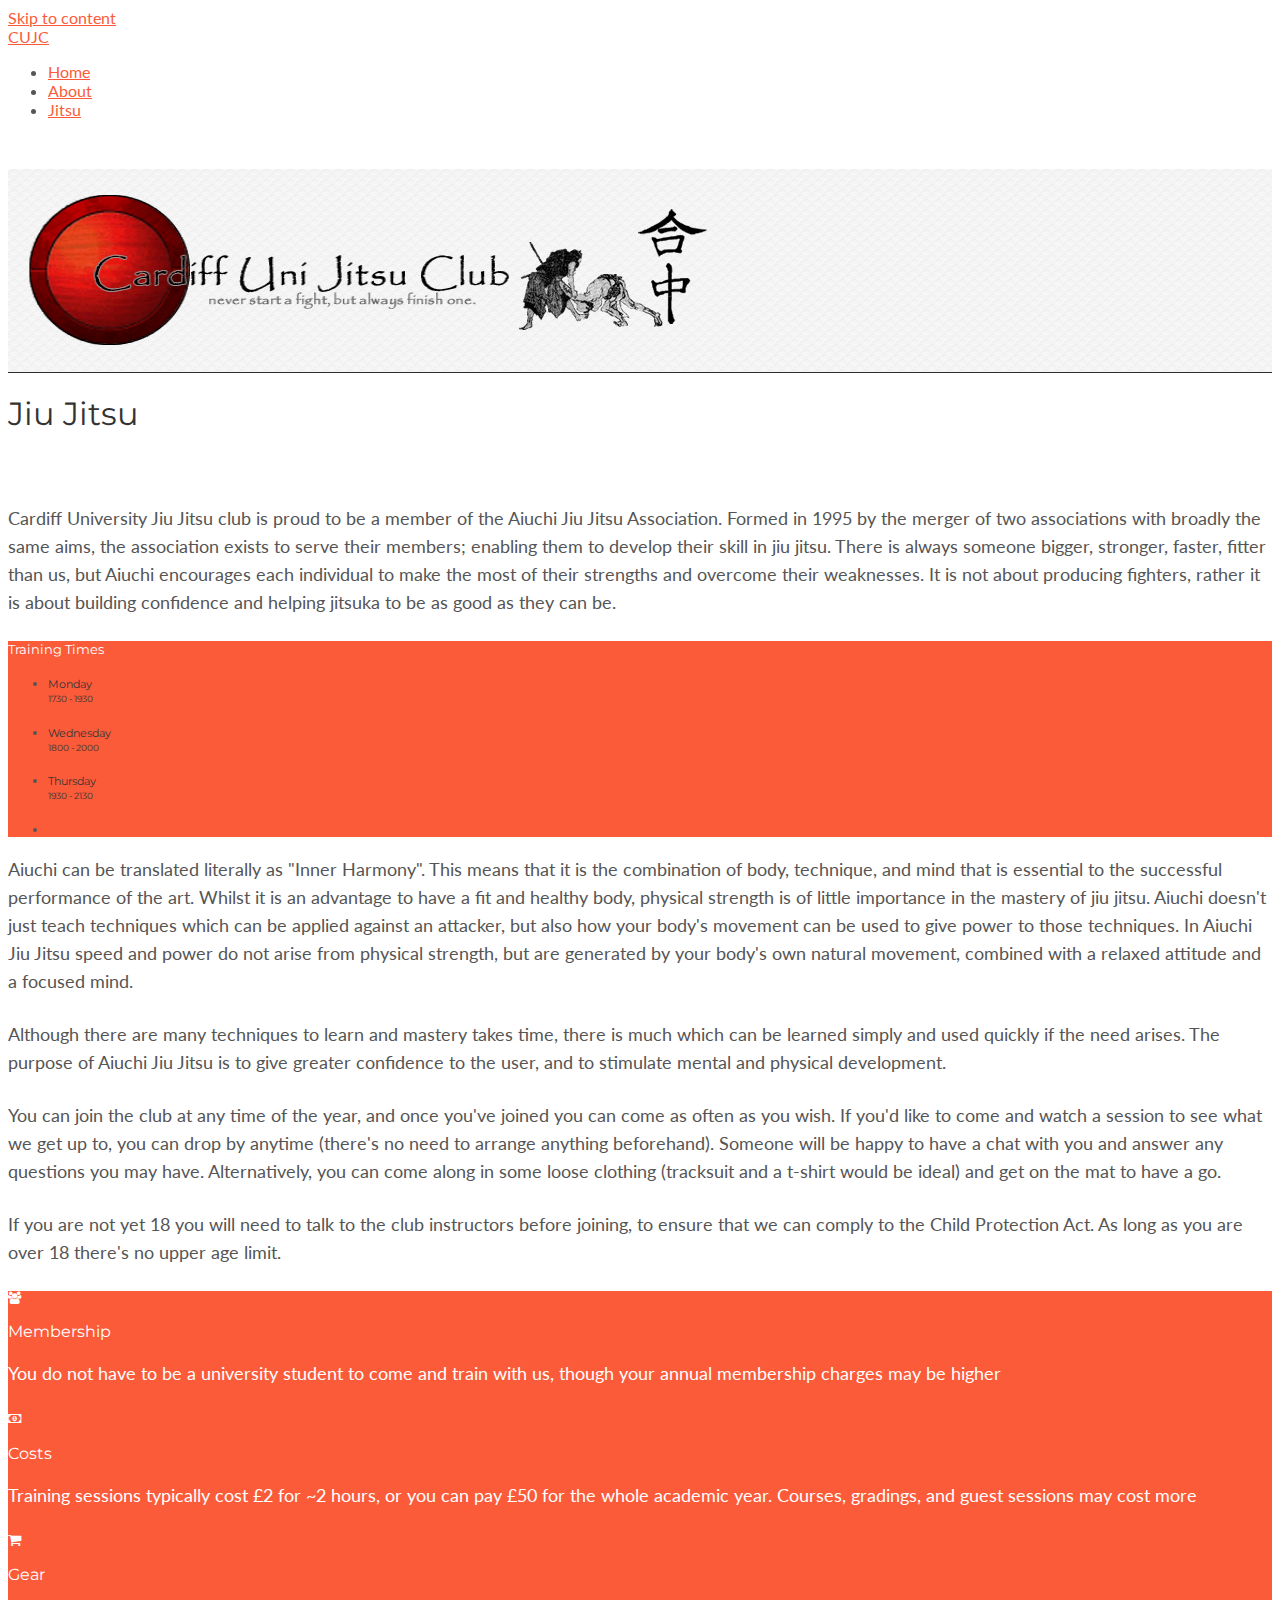
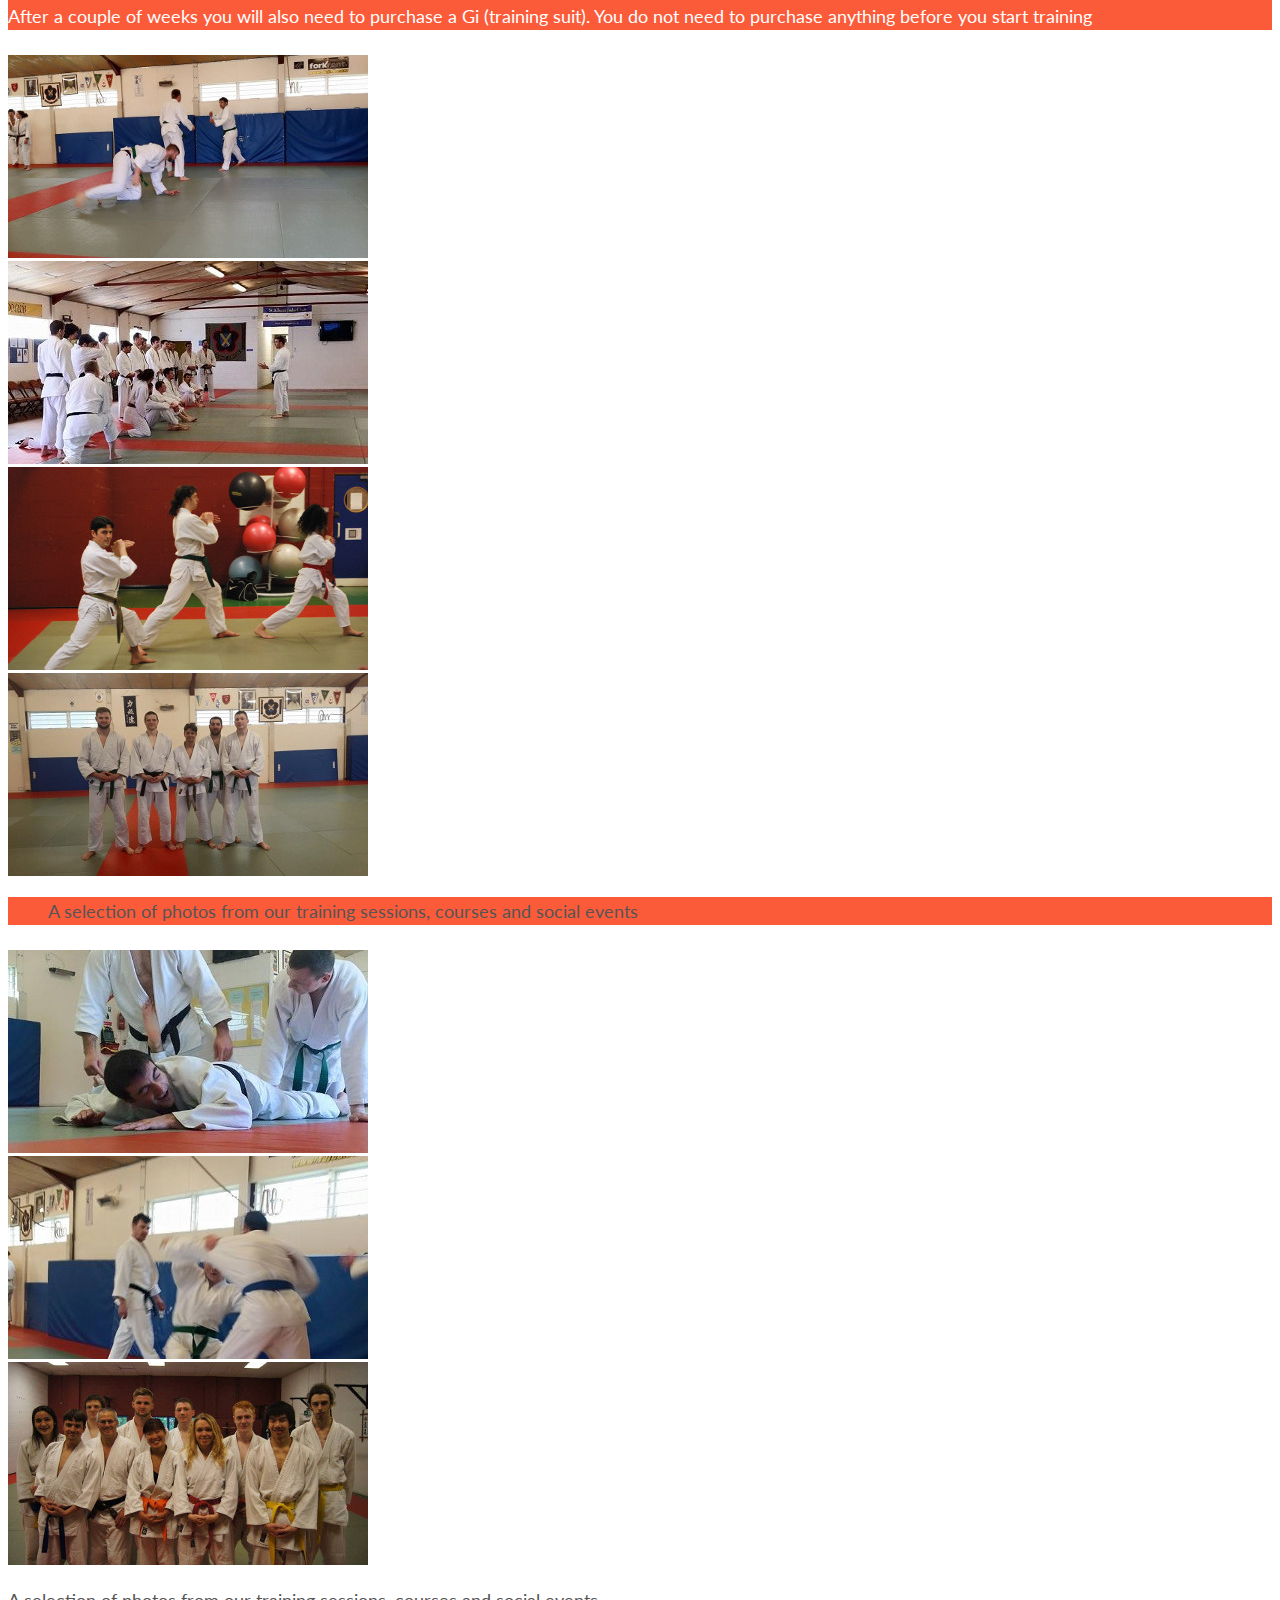
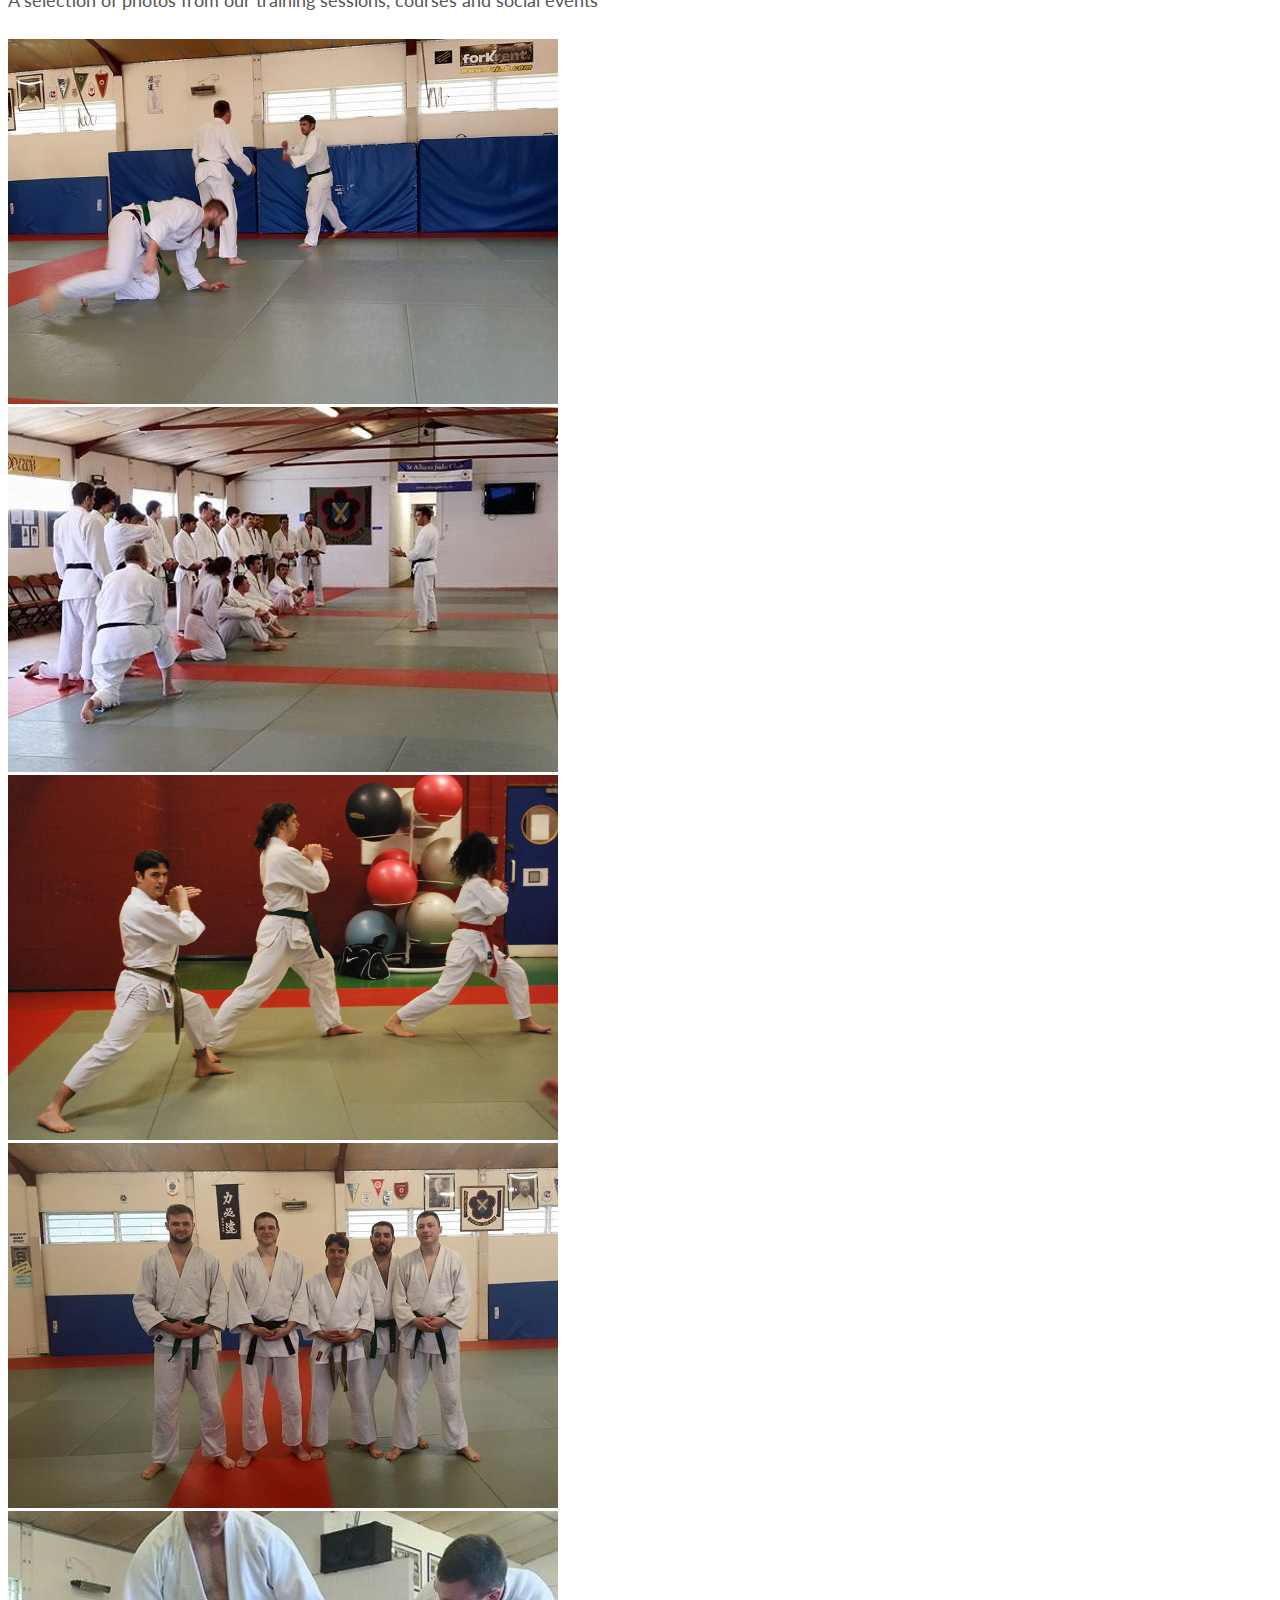
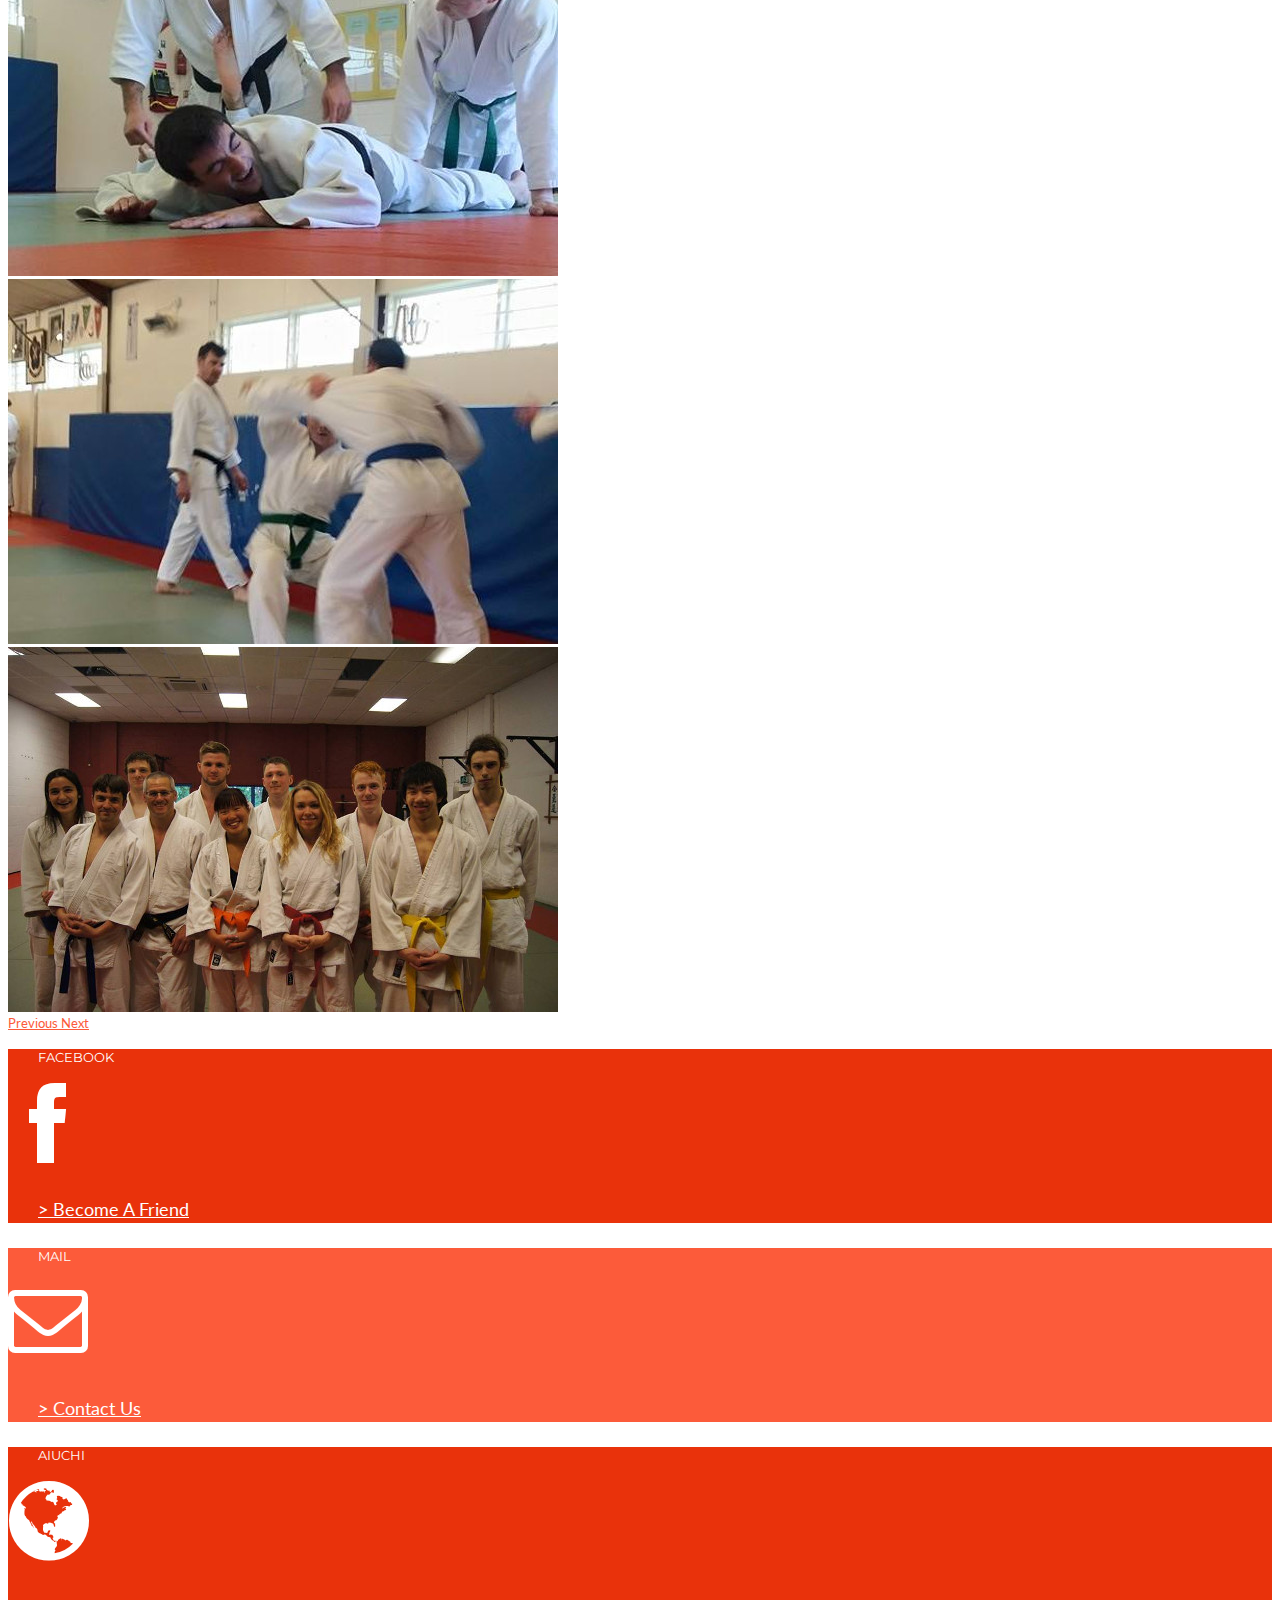
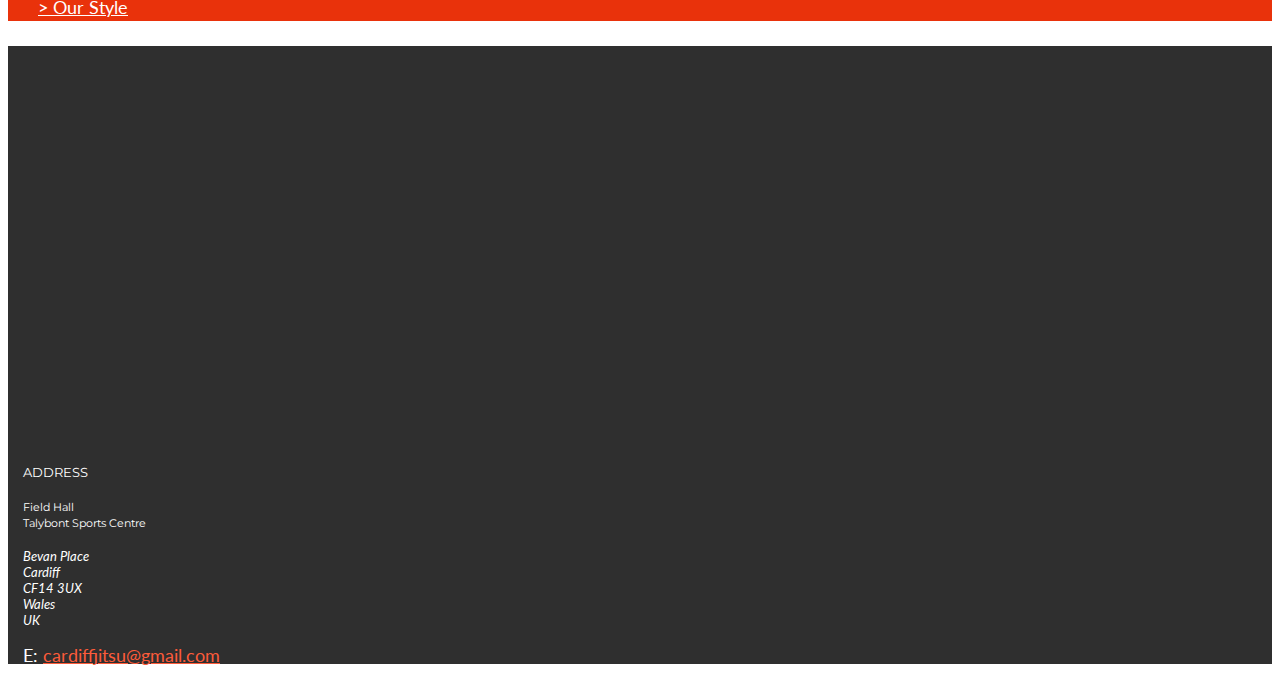
==== index.html @ 28cc8696 "Updated Training Tiles & Typo" ====
<!DOCTYPE html>
<html lang="en">
  <head>
    <meta charset="utf-8">
    <meta http-equiv="X-UA-Compatible" content="IE=edge">

    <!--MMMMMMMMMMMMMMMMMMMMMMMMMMMMMMMMMMMMMMMMMMMMMMMMMMMMMMMMMMMMMMMMMMMMMMMMMMMM
    MMMMMMMMMMMMMMMMMMMMMMMMMMMMMMMMMMMMMMMMMMMMMMMMMMMMMMMMMMMMMMMMMMMMMMMMMMMMMMMM
    MMMMM MMMMM7MMMMMMMMMMMM?MMMMM.MMMMM.MMMMM MMMMM:MMMMMMMMMMMMMMMMMM:MMMMM.MMMMMM
    MMMM  .MMM+. MMMN. DMMM..=MMM.  MMM   MMM  .MMM, ,MMMZ. NMMM .$MMM  ,MMM. .MMMMM
    MMMMO                                                                    .=MMMMM
    MMMMM,                                                                   .MMMMMM
    MMMMMM                                                                   MMMMMMM
    MMMMMD                                                                   ~MMMMMM
    MMMMM      MM .MM  MM MMMMMM NMM     MMMMM  8MMMMM +MMM. MMMM MMMMMM~    .MMMMMM
    MMMM       MM..MM $MM MMMMMM NMM    MMMMMMM MMMMMM +MMMO.MMMM MMMMMM~      MMMMM
    MMMMM.     MM,MMM.MMM MM.    NMM    MM? $MM MM  MM +MMMM:MMMM MM.         MMMMMM
    MMMMMM     MMMMMM$MM, MMMMM. NMM    MM      MM  MM +MMMMMM$MM MMMMM.     DMMMMMM
    MMMMMM     ~MMMMMMMM  MMMMM. NMM    MM      MM  MM +MMMMMMZMM MMMMM.     8MMMMMM
    MMMMM       MMMMMMMM  MM.    NMM    MM= OMM MM  MM +MM.MM+$MM MM.        .MMMMMM
    MMMM.       MMM MMMM  MMMMMM NMMMMM.MMMMMMM MMMMMM +MM MM $MM MMMMMM:     .MMMMM
    MMMMM       MMM ,MM7  MMMMMM NMMMMMO MMMMM  8MMMMM +MM MM $MM MMMMMM~     MMMMMM
    MMMMM8                                                                   ~MMMMMM
    MMMMMM                        ~ ENJOY YOUR STAY ~                        MMMMMMM
    MMMMM,                                                                   .MMMMMM
    MMMM8.                                                                   .=MMMMM
    MMMM. .MMM+..MMMN. DMMM. =MMM . MMM...MMM  .MMM, .MMMZ. NMMM. $MMM...MMM ..MMMMM
    MMMMM.MMMMM7MMMMMMMMMMMM=MMMMM.MMMMM MMMMM.MMMMM:MMMMMMMMMMMMNMMMMM,MMMMM MMMMMM
    MMMMMMMMMMMMMMMMMMMMMMMMMMMMMMMMMMMMMMMMMMMMMMMMMMMMMMMMMMMMMMMMMMMMMMMMMMMMMMMM
    MMMMMMMMMMMMMMMMMMMMMMMMMMMMMMMMMMMMMMMMMMMMMMMMMMMMMMMMMMMMMMMMMMMMMMMMMMMMMMMM
    MMMMMMMMMMMMMMMMMMMMMMMMMMMMMMMMMMMMMMMMMMMMMMMMMMMMMMMMMMMMMM=-WelcomeMat.co-->

    <title>Cardiff Uni Jitsu Club</title>
    <meta name="description" content="Home of the Cardiff University Jitsu Club - a member of the Aiuchi Jiu Jitsu Association">
    <meta name="author" content="Jamie Hall">
    <link type="text/plain" rel="author" href="humans.txt">

    <!-- Enable responsive viewport -->
    <meta name="viewport" content="width=device-width, initial-scale=1.0">

    <!-- Bootstrap styles -->
    <link href="https://maxcdn.bootstrapcdn.com/bootstrap/4.0.0-alpha/css/bootstrap.min.css" rel="stylesheet" integrity="sha256-GHW2S7IZAQe8+YkyL99LyDj1zdWXSPOG+JZafCtKiSc= sha512-vxM32w6T7zJ83xOQ6FT4CEFnlasqmkcB0+ojgbI0N6ZtSxYvHmT7sX2icN07TqEqr5wdKwoLkmB8sAsGAjCJHg==" crossorigin="anonymous">

    <!-- Custom styles -->
    <link href="assets/css/style.min.css" rel="stylesheet" type="text/css" media="all">
    <link href="assets/featherlight-1.3.4/release/featherlight.min.css" rel="stylesheet" type="text/css" media="all">

    <link href='https://fonts.googleapis.com/css?family=Montserrat|Lato:400,300' rel='stylesheet' type='text/css'>

    <!-- HTML5 Shim and Respond.js IE8 support of HTML5 elements and media queries -->
    <!--[if lt IE 9]>
      <script src="https://oss.maxcdn.com/libs/html5shiv/3.7.0/html5shiv.js"></script>
      <script src="https://oss.maxcdn.com/libs/respond.js/1.3.0/respond.min.js"></script>
    <![endif]-->

    <!-- Fav and touch icons -->
    <link rel="apple-touch-icon" sizes="57x57" href="./apple-icon-57x57.png">
    <link rel="apple-touch-icon" sizes="60x60" href="./apple-icon-60x60.png">
    <link rel="apple-touch-icon" sizes="72x72" href="./apple-icon-72x72.png">
    <link rel="apple-touch-icon" sizes="76x76" href="./apple-icon-76x76.png">
    <link rel="apple-touch-icon" sizes="114x114" href="./apple-icon-114x114.png">
    <link rel="apple-touch-icon" sizes="120x120" href="./apple-icon-120x120.png">
    <link rel="apple-touch-icon" sizes="144x144" href="./apple-icon-144x144.png">
    <link rel="apple-touch-icon" sizes="152x152" href="./apple-icon-152x152.png">
    <link rel="apple-touch-icon" sizes="180x180" href="./apple-icon-180x180.png">
    <link rel="icon" type="image/png" sizes="192x192"  href="./android-icon-192x192.png">
    <link rel="icon" type="image/png" sizes="32x32" href="./favicon-32x32.png">
    <link rel="icon" type="image/png" sizes="96x96" href="./favicon-96x96.png">
    <link rel="icon" type="image/png" sizes="16x16" href="./favicon-16x16.png">
    <link rel="manifest" href="/manifest.json">
    <meta name="msapplication-TileColor" content="#ffffff">
    <meta name="msapplication-TileImage" content="./ms-icon-144x144.png">
    <meta name="theme-color" content="#ffffff">
    <!--[if IE]><link rel="shortcut icon" href="./favicon.ico"><![endif]-->

    <!-- Google Analytics -->
    <script>
      (function(i,s,o,g,r,a,m){i['GoogleAnalyticsObject']=r;i[r]=i[r]||function(){
      (i[r].q=i[r].q||[]).push(arguments)},i[r].l=1*new Date();a=s.createElement(o),
      m=s.getElementsByTagName(o)[0];a.async=1;a.src=g;m.parentNode.insertBefore(a,m)
      })(window,document,'script','//www.google-analytics.com/analytics.js','ga');

      ga('create', 'UA-37937728-1', 'auto');
      ga('send', 'pageview');
    </script>
  </head>

  <body>
    <a href="#content" class="sr-only">Skip to content</a>
    <nav class="navbar navbar-fixed-top navbar-dark bg-inverse" role="navigation">
      <div class="container">
        <a class="navbar-brand" href="./">CUJC</a>
        <ul class="nav navbar-nav">
          <li class="nav-item active">
            <a class="nav-link" href="#content">Home</a>
          </li>
          <li class="nav-item">
            <a class="nav-link" href="./about.html">About</a>
          </li>
          <li class="nav-item">
            <a class="nav-link" href="./jitsu.html">Jitsu</a>
          </li>
        </ul>
      </div><!-- ./container -->
    </nav>

    <header>
      <div class="container">
        <div class="row">
          <div class="col-sm-12">
            <a href="./"><img src="./assets/img/logo.png" width="490" height="160" alt="Cardiff Uni Jitsu Club"></a>
            <img src="./assets/img/logo_r1.png" width="190" height="160" class="pull-right hidden-md-down">
          </div>
        </div><!-- ./row -->
      </div><!-- ./container -->
    </header>

    <main id="content">
      <section id="welcome">
        <div class="container">
          <div class="row p-t-md">
            <div class="col-md-8">
              <h1>Jiu Jitsu</h1>
              <h2><small class="text-muted">the 'Compliant Art'</h2>
              <p class="lead">Cardiff University Jiu Jitsu club is proud to be a member of the Aiuchi Jiu Jitsu Association. Formed in 1995 by the merger of two associations with broadly the same aims, the association exists to serve their members; enabling them to develop their skill in jiu jitsu. There is always someone bigger, stronger, faster, fitter than us, but Aiuchi encourages each individual to make the most of their strengths and overcome their weaknesses. It is not about producing fighters, rather it is about building confidence and helping jitsuka to be as good as they can be.</p>
            </div><!-- ./col-md-8 -->
            <div class="col-md-4">
              <div class="card card-danger text-center">
                <div class="card-block">
                  <h4 class="card-title"><span class="hidden-md-down">Training </span>Times</h4>
                </div>
                <ul class="list-group list-group-flush">
                  <li class="list-group-item"><h5>Monday<br><small class="text-muted">1730 - 1930</small></h5></li>
                  <li class="list-group-item"><h5>Wednesday<br><small class="text-muted">1800 - 2000</small></h5></li>
                  <li class="list-group-item"><h5>Thursday<br><small class="text-muted">1930 - 2130</small></h5></li>
                  <li class="list-group-item"><a href="#mapwrap" class="btn btn-danger"><i class="icon icon-map-marker"></i> Where?</a></li>
                </ul>
              </div>
            </div><!-- ./col-md-4 -->
          </div><!-- ./row -->
          <div class="row">
            <div class="col-lg-12">
              <p>Aiuchi can be translated literally as "Inner Harmony". This means that it is the combination of body, technique, and mind that is essential to the successful performance of the art. Whilst it is an advantage to have a fit and healthy body, physical strength is of little importance in the mastery of jiu jitsu. Aiuchi doesn't just teach techniques which can be applied against an attacker, but also how your body's movement can be used to give power to those techniques. In Aiuchi Jiu Jitsu speed and power do not arise from physical strength, but are generated by your body's own natural movement, combined with a relaxed attitude and a focused mind.</p>

              <p>Although there are many techniques to learn and mastery takes time, there is much which can be learned simply and used quickly if the need arises. The purpose of Aiuchi Jiu Jitsu is to give greater confidence to the user, and to stimulate mental and physical development.</p>

              <p>You can join the club at any time of the year, and once you've joined you can come as often as you wish. If you'd like to come and watch a session to see what we get up to, you can drop by anytime (there's no need to arrange anything beforehand). Someone will be happy to have a chat with you and answer any questions you may have. Alternatively, you can come along in some loose clothing (tracksuit and a t-shirt would be ideal) and get on the mat to have a go.</p>
              <p>If you are not yet 18 you will need to talk to the club instructors before joining, to ensure that we can comply to the Child Protection Act. As long as you are over 18 there's no upper age limit.</p>
            </div><!-- ./col-lg-12 -->
          </div><!-- ./row -->
        </div><!-- /.container -->
      </section>

      <section id="about" class="highlight">
        <div class="container">
          <div class="row p-y-lg">
            <div class="col-lg-1 text-center display-2">
              <i class="icon icon-people"></i>
            </div>
            <div class="col-lg-3">
              <h3>Membership</h3>
              <p>You do not have to be a university student to come and train with us, though your annual membership charges may be higher</p>
            </div>
            <div class="col-lg-1 text-center display-2">
              <i class="icon icon-money"></i>
            </div>
            <div class="col-lg-3">
              <h3>Costs</h3>
              <p>Training sessions typically cost £2 for ~2 hours, or you can pay £50 for the whole academic year. Courses, gradings, and guest sessions may cost more</p>
            </div>
            <div class="col-lg-1 text-center display-2">
              <i class="icon icon-cart"></i>
            </div>
            <div class="col-lg-3">
              <h3>Gear</h3>
              <p>After a couple of weeks you will also need to purchase a Gi (training suit). You do not need to purchase anything before you start training</p>
            </div>
          </div><!-- ./row -->
        </div><!-- ./container -->
      </section>

      <section id="photos">
        <div class="container">
          <div class="row p-t-md hidden-sm-down">
            <div class="col-lg-12">
              <div class="card-columns">
                <div class="card">
                  <a href="./assets/img/11165131.jpg" data-featherlight="image"><img class="img-responsive" src="./assets/img/11165131_tn.jpg" alt="course 1"></a>
                </div>
                <div class="card">
                  <a href="./assets/img/11138119.jpg" data-featherlight="image"><img class="img-responsive" src="./assets/img/11138119_tn.jpg" alt="course 2"></a>
                </div>
                <div class="card">
                  <a href="./assets/img/11054468.jpg" data-featherlight="image"><img class="img-responsive" src="./assets/img/11054468_tn.jpg" alt="course 3"></a>
                </div>
                <div class="card">
                  <a href="./assets/img/11141252.jpg" data-featherlight="image"><img class="img-responsive" src="./assets/img/11141252_tn.jpg" alt="course 4"></a>
                </div>
                <div class="card card-block card-inverse card-danger text-center">
                  <blockquote class="card-blockquote">
                    <p>A selection of photos from our training sessions, courses and social events</p>
                  </blockquote>
                </div>
                <div class="card">
                  <a href="./assets/img/11159970.jpg" data-featherlight="image"><img class="img-responsive" src="./assets/img/11159970_tn.jpg" alt="course 5"></a>
                </div>
                <div class="card">
                  <a href="./assets/img/11164727.jpg" data-featherlight="image"><img class="img-responsive" src="./assets/img/11164727_tn.jpg" alt="course 6"></a>
                </div>
                  <div class="card">
                    <a href="./assets/img/10300970.jpg" data-featherlight="image"><img class="img-responsive" src="./assets/img/10300970_tn.jpg" alt="course 7"></a>
                  </div>
              </div><!-- ./card-columns -->
            </div><!-- ./row -->
          </div><!-- ./container -->
          <div class="row p-y-md hidden-md-up">
            <div class="col-lg-12">
              <p class="lead text-center">A selection of photos from our training sessions, courses and social events</p>
              <div id="gallery-carousel" class="carousel slide" data-ride="carousel">
                <div class="carousel-inner" role="listbox">
                  <div class="carousel-item active">
                    <a href="./assets/img/11165131.jpg" data-featherlight="image"><img class="img-responsive" src="./assets/img/11165131_md.jpg" alt="course 1"></a>
                  </div>
                  <div class="carousel-item">
                    <a href="./assets/img/11138119.jpg" data-featherlight="image"><img class="img-responsive" src="./assets/img/11138119_md.jpg" alt="course 2"></a>
                  </div>
                  <div class="carousel-item">
                    <a href="./assets/img/11054468.jpg" data-featherlight="image"><img class="img-responsive" src="./assets/img/11054468_md.jpg" alt="course 3"></a>
                  </div>
                  <div class="carousel-item">
                    <a href="./assets/img/11141252.jpg" data-featherlight="image"><img class="img-responsive" src="./assets/img/11141252_md.jpg" alt="course 4"></a>
                  </div>
                  <div class="carousel-item">
                    <a href="./assets/img/11159970.jpg" data-featherlight="image"><img class="img-responsive" src="./assets/img/11159970_md.jpg" alt="course 5"></a>
                  </div>
                  <div class="carousel-item">
                    <a href="./assets/img/11164727.jpg" data-featherlight="image"><img class="img-responsive" src="./assets/img/11164727_md.jpg" alt="course 6"></a>
                  </div>
                  <div class="carousel-item">
                    <a href="./assets/img/10300970.jpg" data-featherlight="image"><img class="img-responsive" src="./assets/img/10300970_md.jpg" alt="course 7"></a>
                  </div>
                </div>
                <a class="left carousel-control" href="#gallery-carousel" role="button" data-slide="prev">
                  <span class="icon-prev" aria-hidden="true"></span>
                  <span class="sr-only">Previous</span>
                </a>
                <a class="right carousel-control" href="#gallery-carousel" role="button" data-slide="next">
                  <span class="icon-next" aria-hidden="true"></span>
                  <span class="sr-only">Next</span>
                </a>
              </div><!-- ./carousel -->
            </div><!-- ./col-lg-12 -->
          </div><!-- ./row -->
        </div><!-- ./container -->
      </section>

      <section id="social">
        <div class="container-fluid">
    			<div class="row">
    				<div class="col-xs-4 dg p-t-md">
    					<h4 class="ml hidden-xs-down">FACEBOOK</h4>
    					<p class="text-center"><a href="https://www.facebook.com/groups/2218655831/"><i class="icon icon-facebook"></i></a></p>
    					<p class="ml hidden-sm-down"><a href="https://www.facebook.com/groups/2218655831/">> Become A Friend</a></p>
    				</div><!-- ./col-xs-4 -->
    				<div class="col-xs-4 lg p-t-md">
    					<h4 class="ml hidden-xs-down">MAIL</h4>
    					<p class="text-center"><a href="mailto:cardiffjitsu@gmail.com"><i class="icon icon-envelope"></i></a></p>
    					<p class="ml hidden-sm-down"><a href="mailto:cardiffjitsu@gmail.com">> Contact Us</a></p>
    				</div><!-- ./col-xs-4 -->
    				<div class="col-xs-4 dg p-t-md">
    					<h4 class="ml hidden-xs-down">AIUCHI</h4>
    					<p class="text-center"><a href="http://aiuchi.net"><i class="icon icon-globe"></i></a></p>
    					<p class="ml hidden-sm-down"><a href="http://aiuchi.net">> Our Style</a></p>
    				</div><!-- ./col-xs-4 -->
    			</div><!-- ./row -->
    		</div><!-- ./container -->
    	</section>

    	<section id="contact">
    		<div class="container-fluid">
    			<div class="row">
    				<div class="col-lg-8 m-a-0 p-a-0">
    		        <div id="mapwrap">
    		            <iframe height="400" width="100%" frameborder="0" scrolling="no" marginheight="0" marginwidth="0" src="https://www.google.com/maps/embed?pb=!1m18!1m12!1m3!1d2483.833428688154!2d-3.197198501327514!3d51.49792414645853!2m3!1f0!2f0!3f0!3m2!1i1024!2i768!4f13.1!3m3!1m2!1s0x486e1b6247881f2b%3A0x400a53ec580c936d!2sCardiff+University+Sports+Training+Village!5e0!3m2!1sen!2suk!4v1441899701197"></iframe>
    		        </div>
    				</div><!--./col-lg-8-->
    				<div class="col-lg-4">
    					<h4>ADDRESS<h4>
              <h4><small class="text-muted">Field Hall<br>Talybont Sports Centre</small></h4>
              <address>
                  Bevan Place<br>
                  Cardiff<br>
                  CF14 3UX<br>
                  Wales<br>
                  UK<br>
    					</address>
    					<p>E: <a href="mailto:cardiffjitsu@gmail.com">cardiffjitsu@gmail.com</a></p>
    				</div><!--./col-lg-4-->
    			</div><!-- ./row -->
    		</div><!-- ./container -->
    	</section>
    </main>
    <script src="https://ajax.googleapis.com/ajax/libs/jquery/2.1.4/jquery.min.js"></script>
    <script>window.jQuery || document.write('<script src="assets/js/jquery-2.1.4.min.js"><\/script>')</script>
    <script src="assets/featherlight-1.3.4/release/featherlight.min.js" type="text/javascript" charset="utf-8"></script>
    <script src="https://maxcdn.bootstrapcdn.com/bootstrap/4.0.0-alpha/js/bootstrap.min.js" integrity="sha256-+h0g0j7qusP72OZaLPCSZ5wjZLnoUUicoxbvrl14WxM= sha512-0z9zJIjxQaDVzlysxlaqkZ8L9jh8jZ2d54F3Dn36Y0a8C6eI/RFOME/tLCFJ42hfOxdclfa29lPSNCmX5ekxnw==" crossorigin="anonymous"></script>
  </body>
</html>
---- assets/css/style.min.css ----
body{background-color:#fff;font-family:Lato;font-weight:400;color:#555;-webkit-font-smoothing:antialiased;-webkit-overflow-scrolling:touch}header{margin-top:50px;margin-bottom:20px;padding:20px 15px;color:#313131;background-color:#f5f5f5;background-image:url(../img/ecailles.png);border-bottom:1px solid #2f2f2f}@media (max-width: 33.9em){header{margin-top:-150px;visibility:hidden}}h1,h2,h3,h4,h5,h6{font-family:Montserrat;font-weight:400;color:#333}p{line-height:28px;margin-bottom:25px;font-size:18px}a{color:#fc5b3a;word-wrap:break-word}a:hover,a:focus{color:#e9320b;text-decoration:none;outline:0}.card-danger .card-title{color:#fff}.card-danger{background-color:#fc5b3a;border-color:#fc5b3a}.btn-danger{background-color:#fc5b3a;border-color:#fc5b3a}#mapwrap{margin:0;padding:0}.highlight{background:#fc5b3a;color:#fff}.highlight h1,h2,h3,h4{color:#fff}.highlight p{color:#fff}#about i{color:#fff;margin-top:22px}#social{display:block;width:100%}#social .container{width:100%}#social .col-lg-4{margin:0;padding:15px}#social .lg{background-color:#fc5b3a}#social .dg{background-color:#e9320b}#social h4{color:#fff}#social p{color:#fff}#social .ml{margin-left:30px}#social .ml > a{color:#fff}#social i{color:#fff;text-align:center;margin-top:50px;margin-bottom:50px;font-size:5rem}@media (max-width: 47.9em){#social i{font-size:2rem}}#contact{background:#2f2f2f}#contact h4,#contact address{color:#fff;margin-left:15px;margin-top:15px}#contact p{color:#fff;line-height:18px;margin-left:15px}.dl-horizontal{margin-left:0}@font-face{font-family:'Glyphter';src:url(../fonts/Glyphter.eot);src:url(../fonts/Glyphter.eot?#iefix) format("embedded-opentype"),url(../fonts/Glyphter.woff) format("woff"),url(../fonts/Glyphter.ttf) format("truetype"),url(../fonts/Glyphter.svg#Glyphter) format("svg");font-weight:400;font-style:normal}[class*='icon-']:before{display:inline-block;font-family:'Glyphter';font-style:normal;font-weight:400;line-height:1;-webkit-font-smoothing:antialiased;-moz-osx-font-smoothing:grayscale}.icon-calendar:before{content:'\0041'}.icon-message:before{content:'\0042'}.icon-envelope:before{content:'\0043'}.icon-facebook:before{content:'\0044'}.icon-globe:before{content:'\0045'}.icon-google-plus:before{content:'\0046'}.icon-heart:before{content:'\0047'}.icon-instagram:before{content:'\0048'}.icon-twitter:before{content:'\0049'}.icon-youtube:before{content:'\004A'}.icon-map-marker:before{content:'\004B'}.icon-bulb:before{content:'\004C'}.icon-people:before{content:'\004D'}.icon-money:before{content:'\004E'}.icon-cart:before{content:'\004F'}
---- assets/featherlight-1.3.4/release/featherlight.min.css ----
/**
 * Featherlight - ultra slim jQuery lightbox
 * Version 1.3.4 - http://noelboss.github.io/featherlight/
 *
 * Copyright 2015, Noël Raoul Bossart (http://www.noelboss.com)
 * MIT Licensed.
**/
@media all{.featherlight{display:none;position:fixed;top:0;right:0;bottom:0;left:0;z-index:2147483647;text-align:center;white-space:nowrap;cursor:pointer;background:#333;background:rgba(0,0,0,0)}.featherlight:last-of-type{background:rgba(0,0,0,.8)}.featherlight:before{content:'';display:inline-block;height:100%;vertical-align:middle;margin-right:-.25em}.featherlight .featherlight-content{position:relative;text-align:left;vertical-align:middle;display:inline-block;overflow:auto;padding:25px 25px 0;border-bottom:25px solid transparent;min-width:30%;margin-left:5%;margin-right:5%;max-height:95%;background:#fff;cursor:auto;white-space:normal}.featherlight .featherlight-inner{display:block}.featherlight .featherlight-close-icon{position:absolute;z-index:9999;top:0;right:0;line-height:25px;width:25px;cursor:pointer;text-align:center;font-family:Arial,sans-serif;background:#fff;background:rgba(255,255,255,.3);color:#000}.featherlight .featherlight-image{width:100%}.featherlight-iframe .featherlight-content{border-bottom:0;padding:0}.featherlight iframe{border:0}}@media only screen and (max-width:1024px){.featherlight .featherlight-content{margin-left:10px;margin-right:10px;max-height:98%;padding:10px 10px 0;border-bottom:10px solid transparent}}
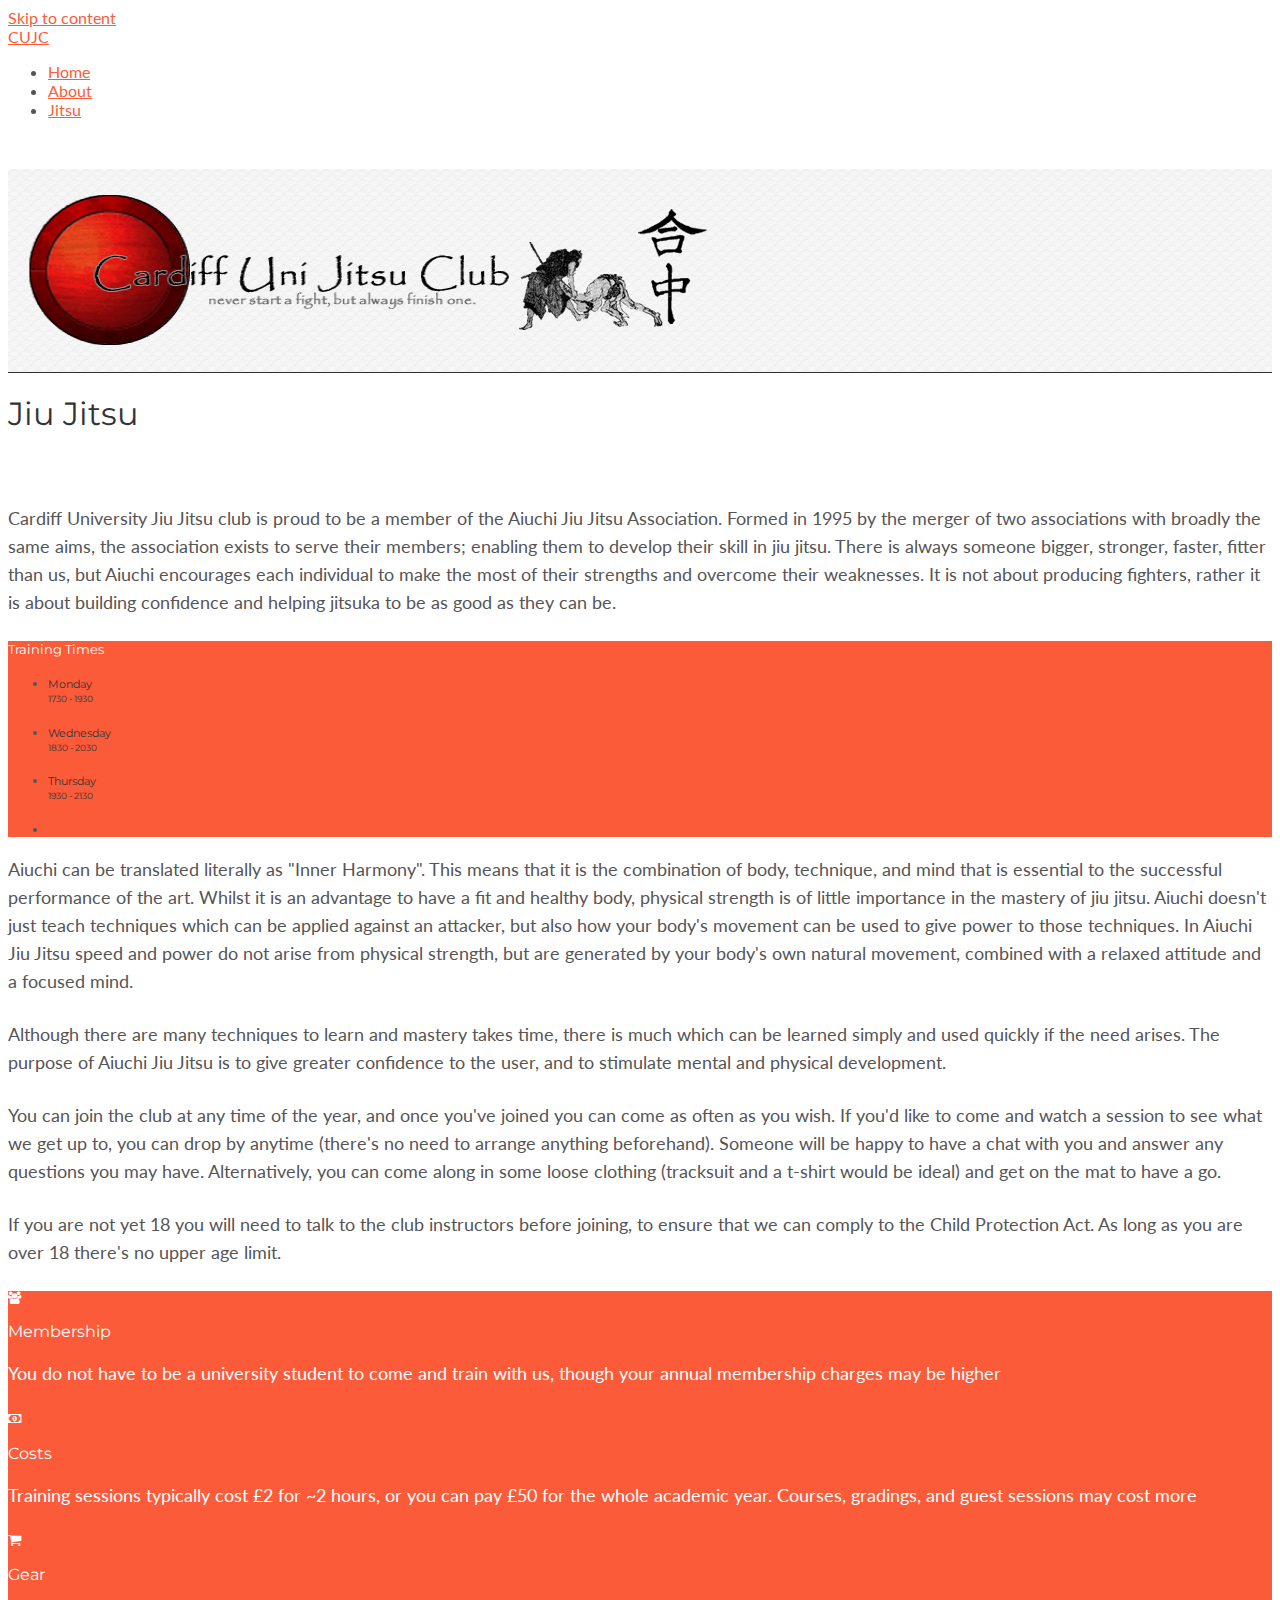
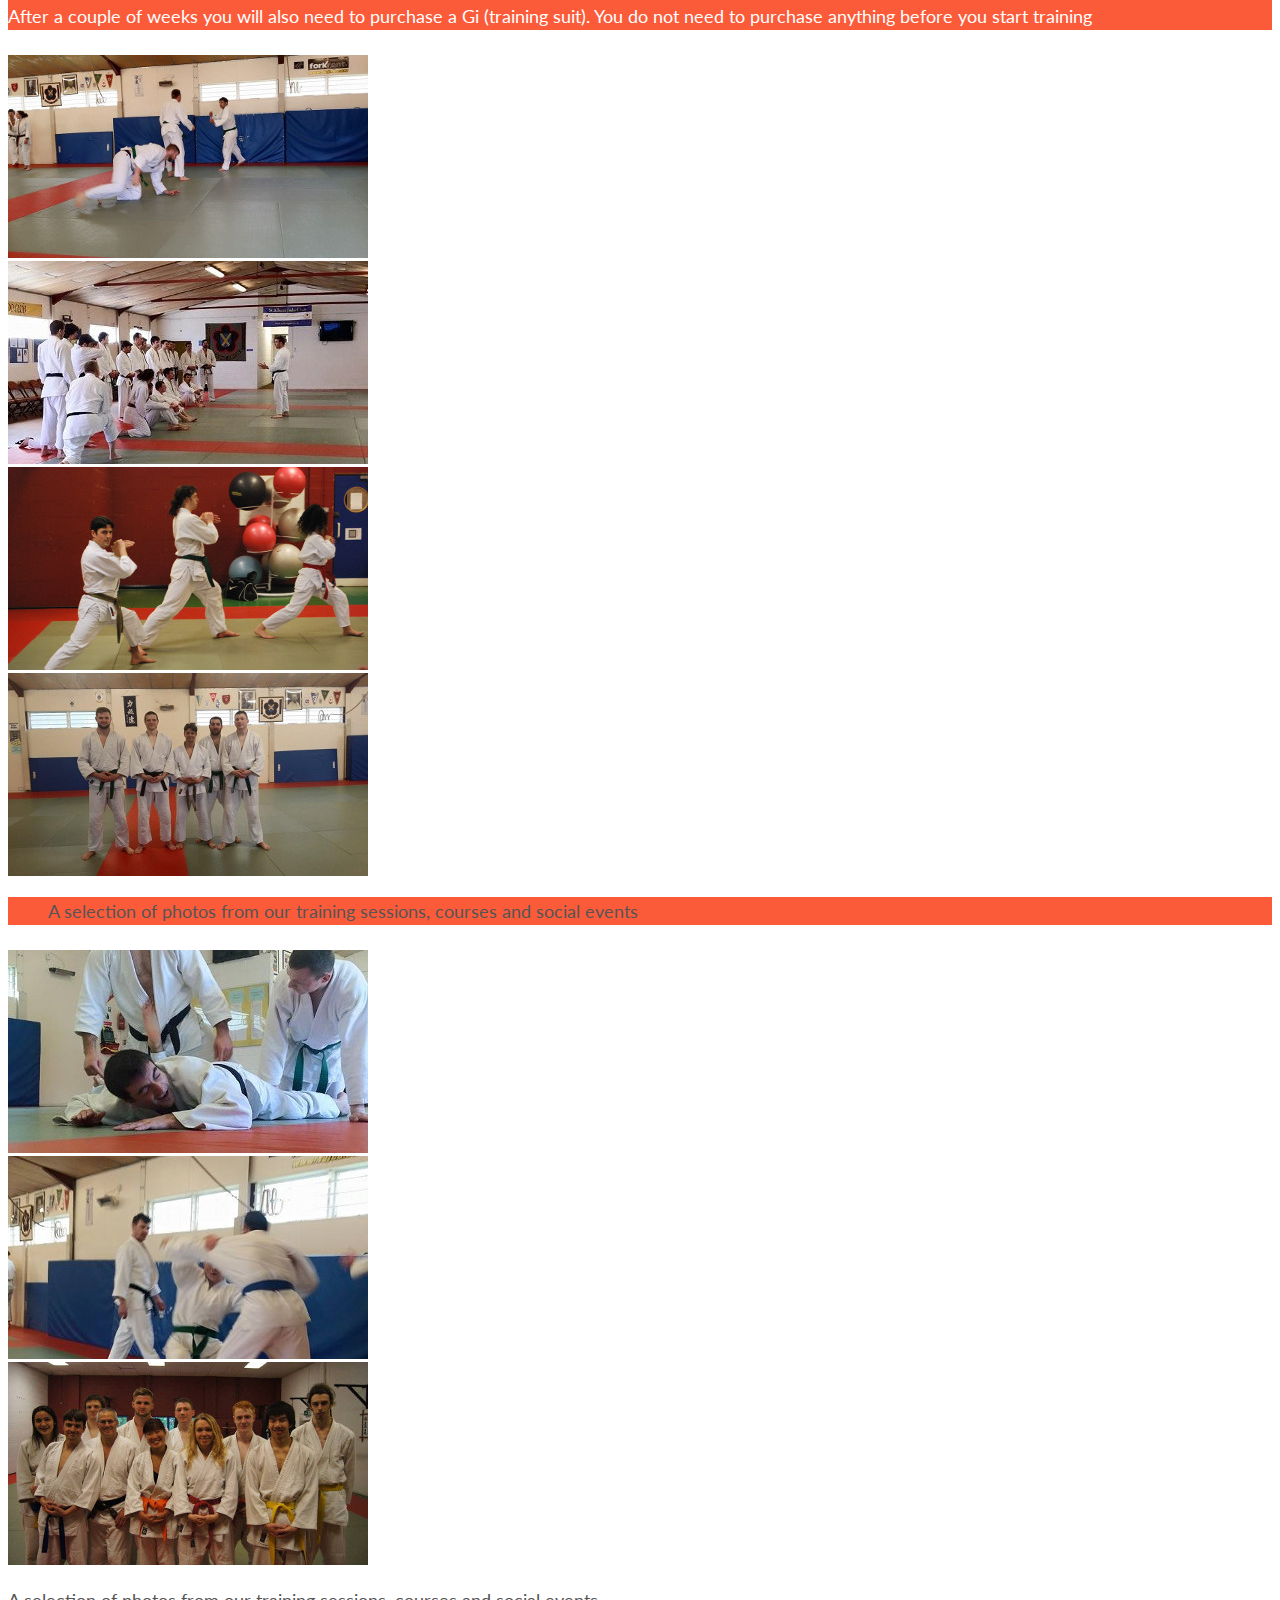
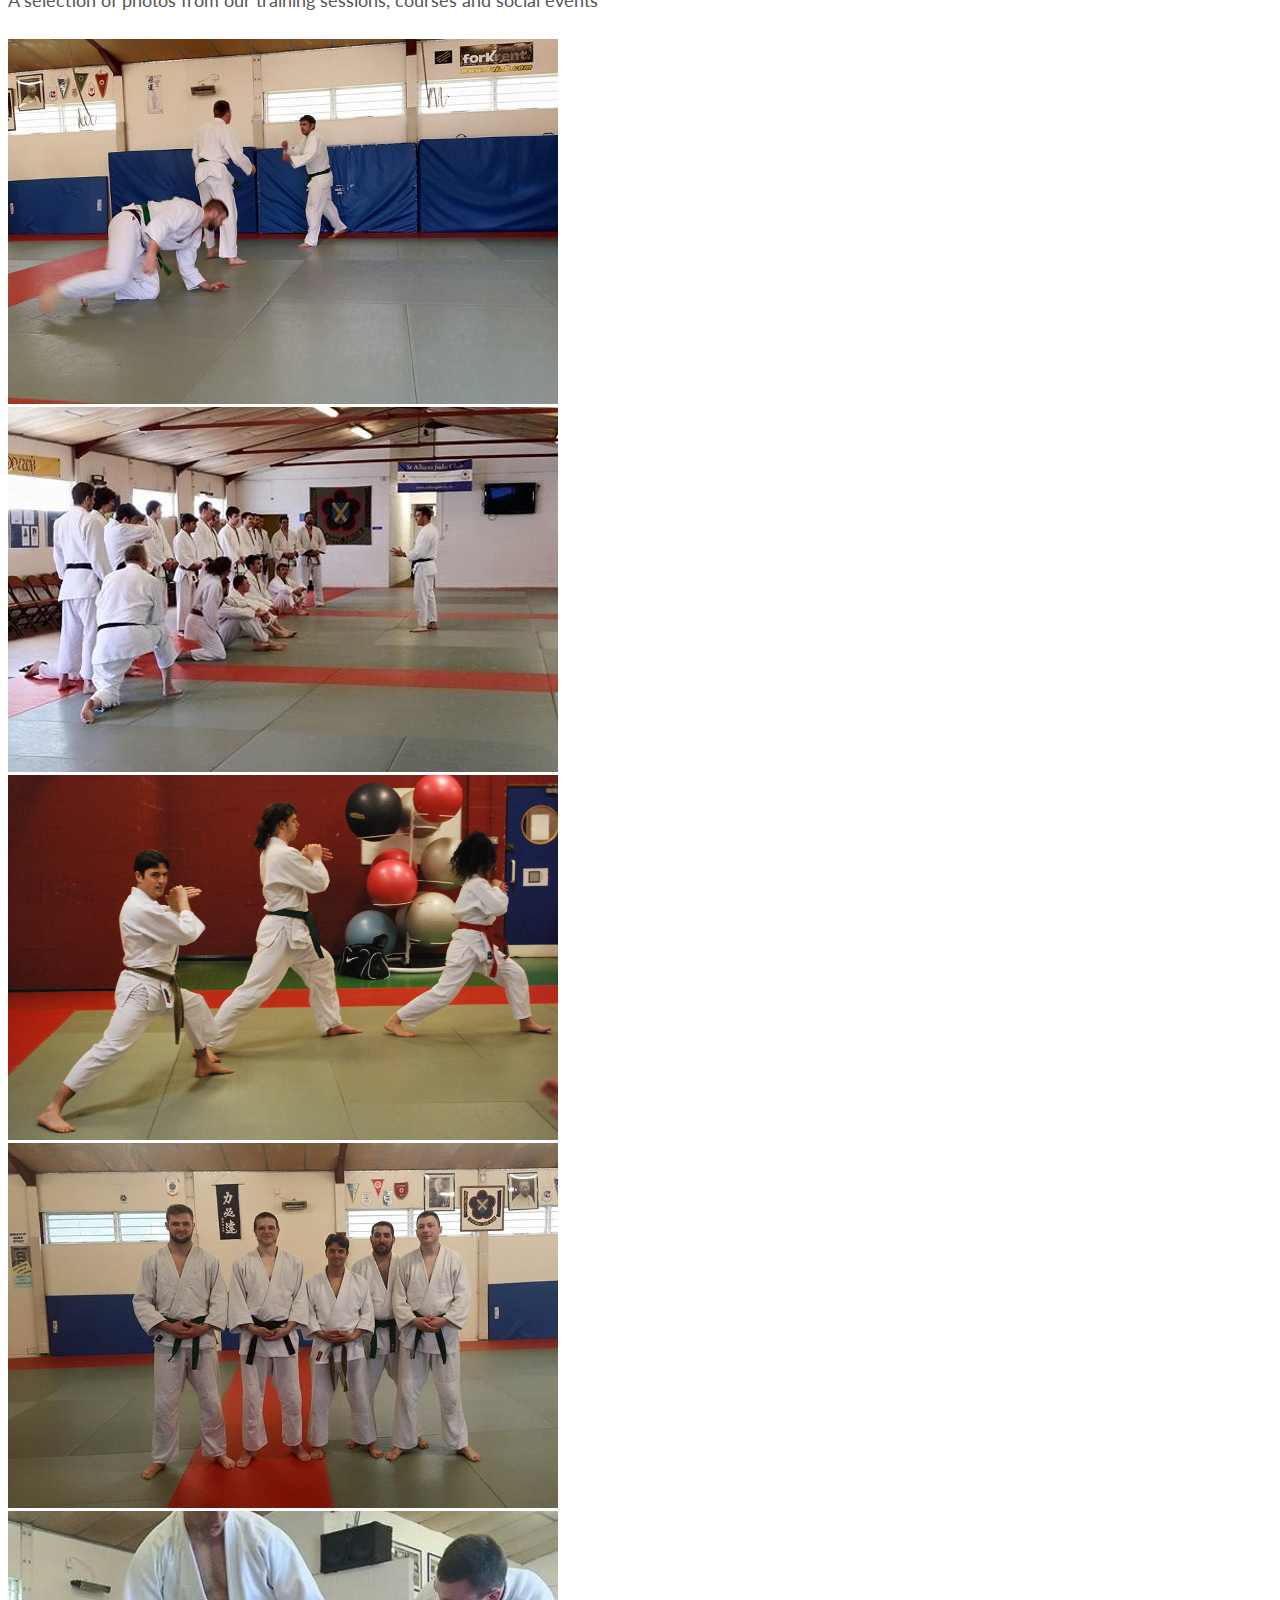
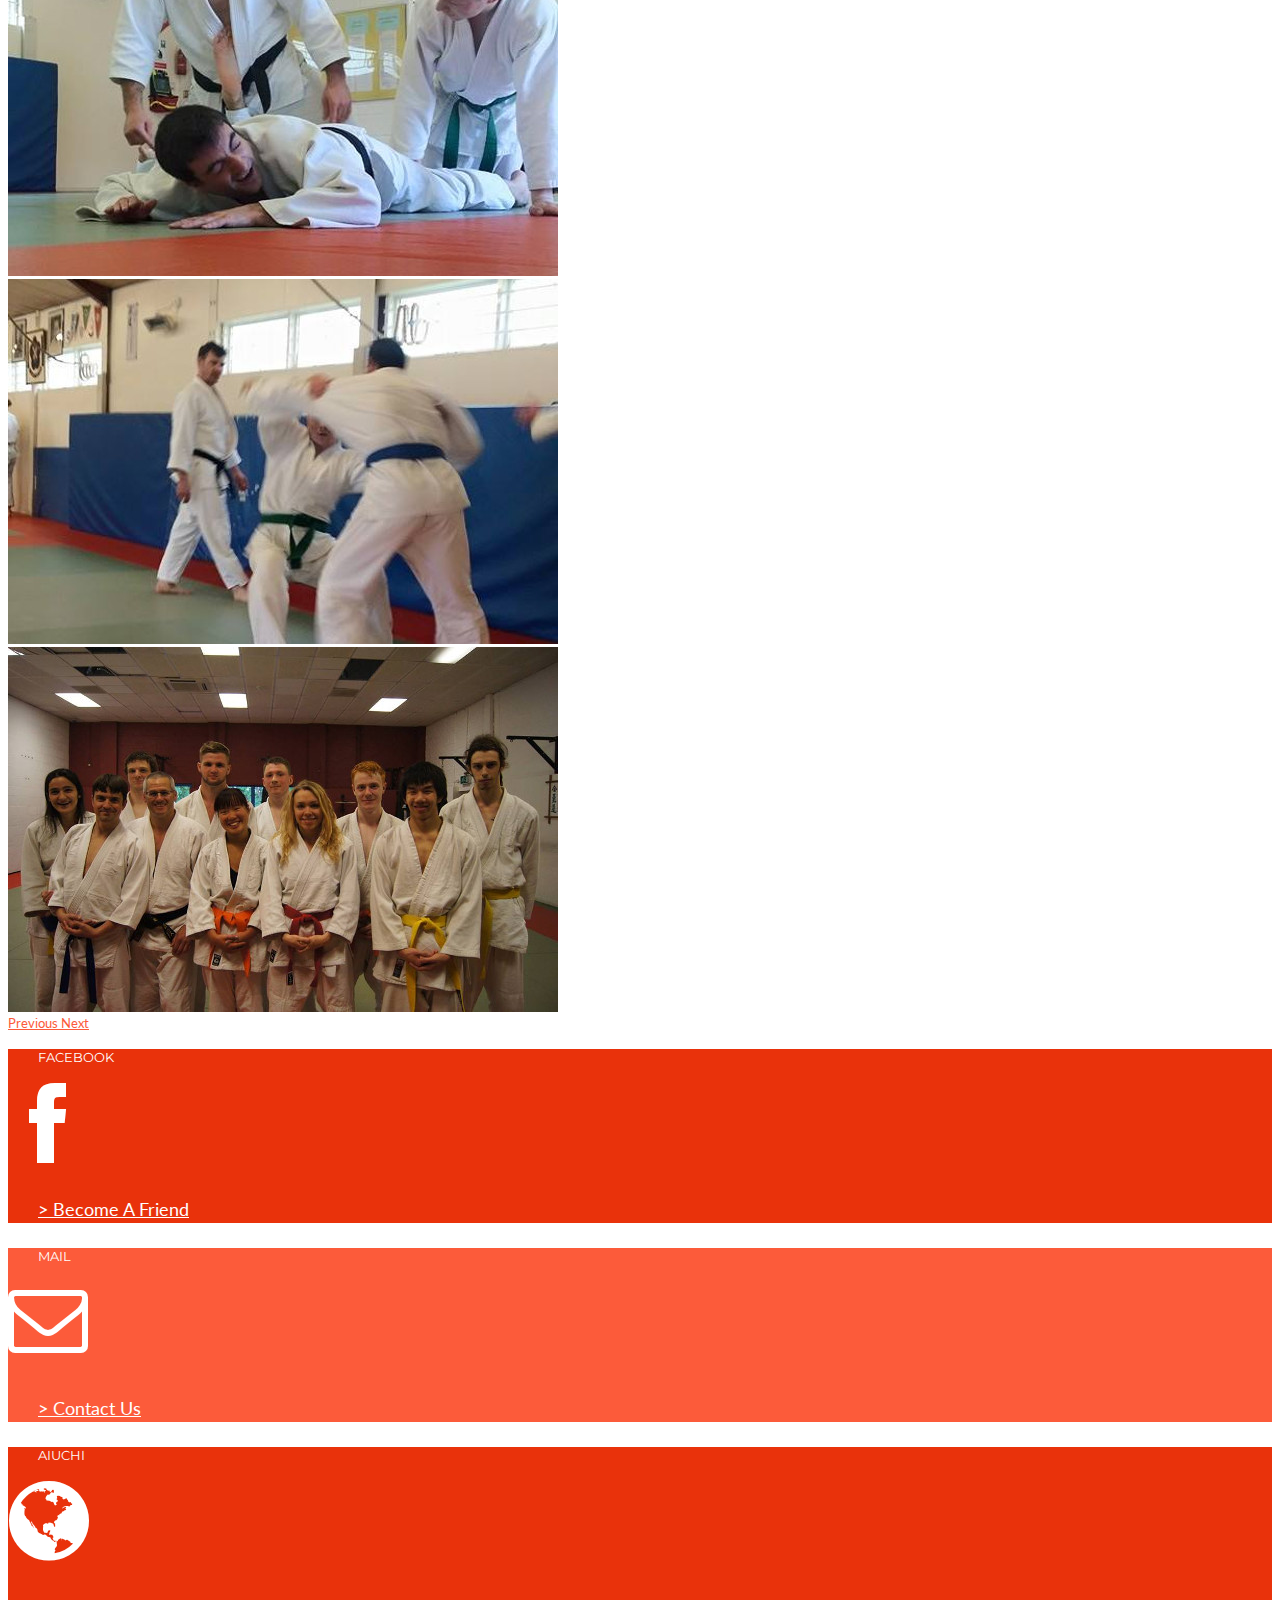
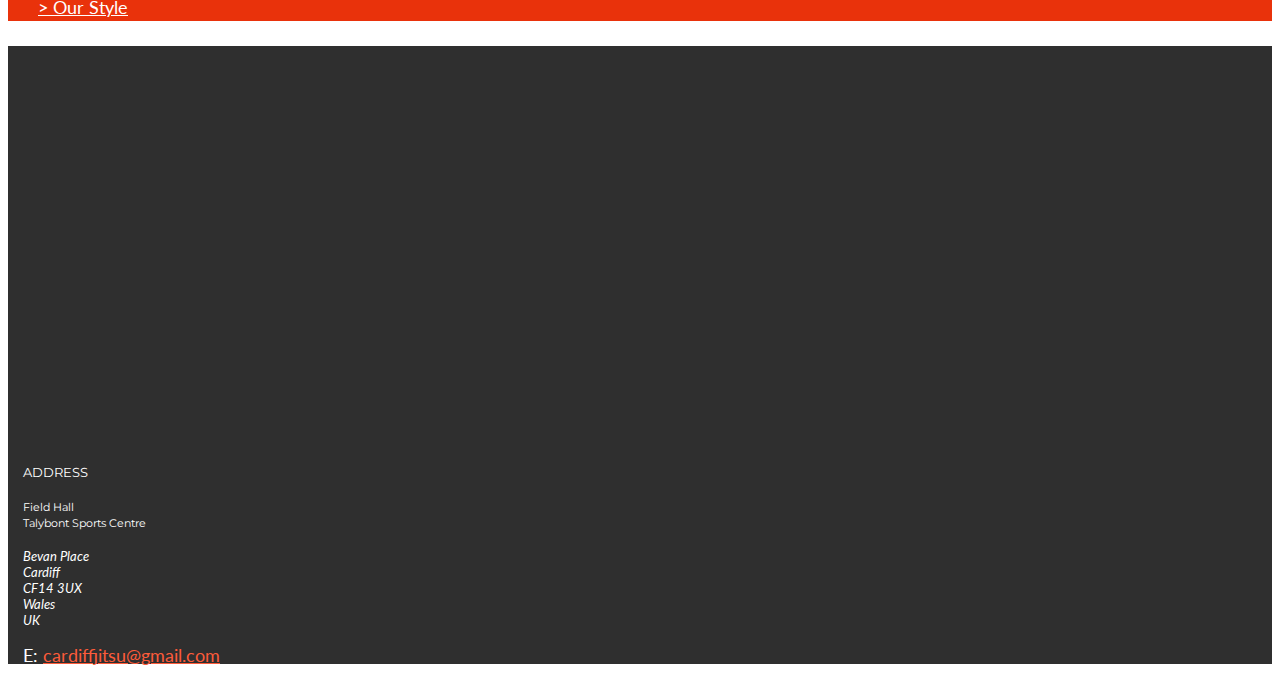
==== commit ec969897: "Update index.html" ====
--- a/index.html
+++ b/index.html
@@ -131,7 +131,7 @@
                 </div>
                 <ul class="list-group list-group-flush">
                   <li class="list-group-item"><h5>Monday<br><small class="text-muted">1730 - 1930</small></h5></li>
-                  <li class="list-group-item"><h5>Wednesday<br><small class="text-muted">1800 - 2000</small></h5></li>
+                  <li class="list-group-item"><h5>Wednesday<br><small class="text-muted">1830 - 2030</small></h5></li>
                   <li class="list-group-item"><h5>Thursday<br><small class="text-muted">1930 - 2130</small></h5></li>
                   <li class="list-group-item"><a href="#mapwrap" class="btn btn-danger"><i class="icon icon-map-marker"></i> Where?</a></li>
                 </ul>
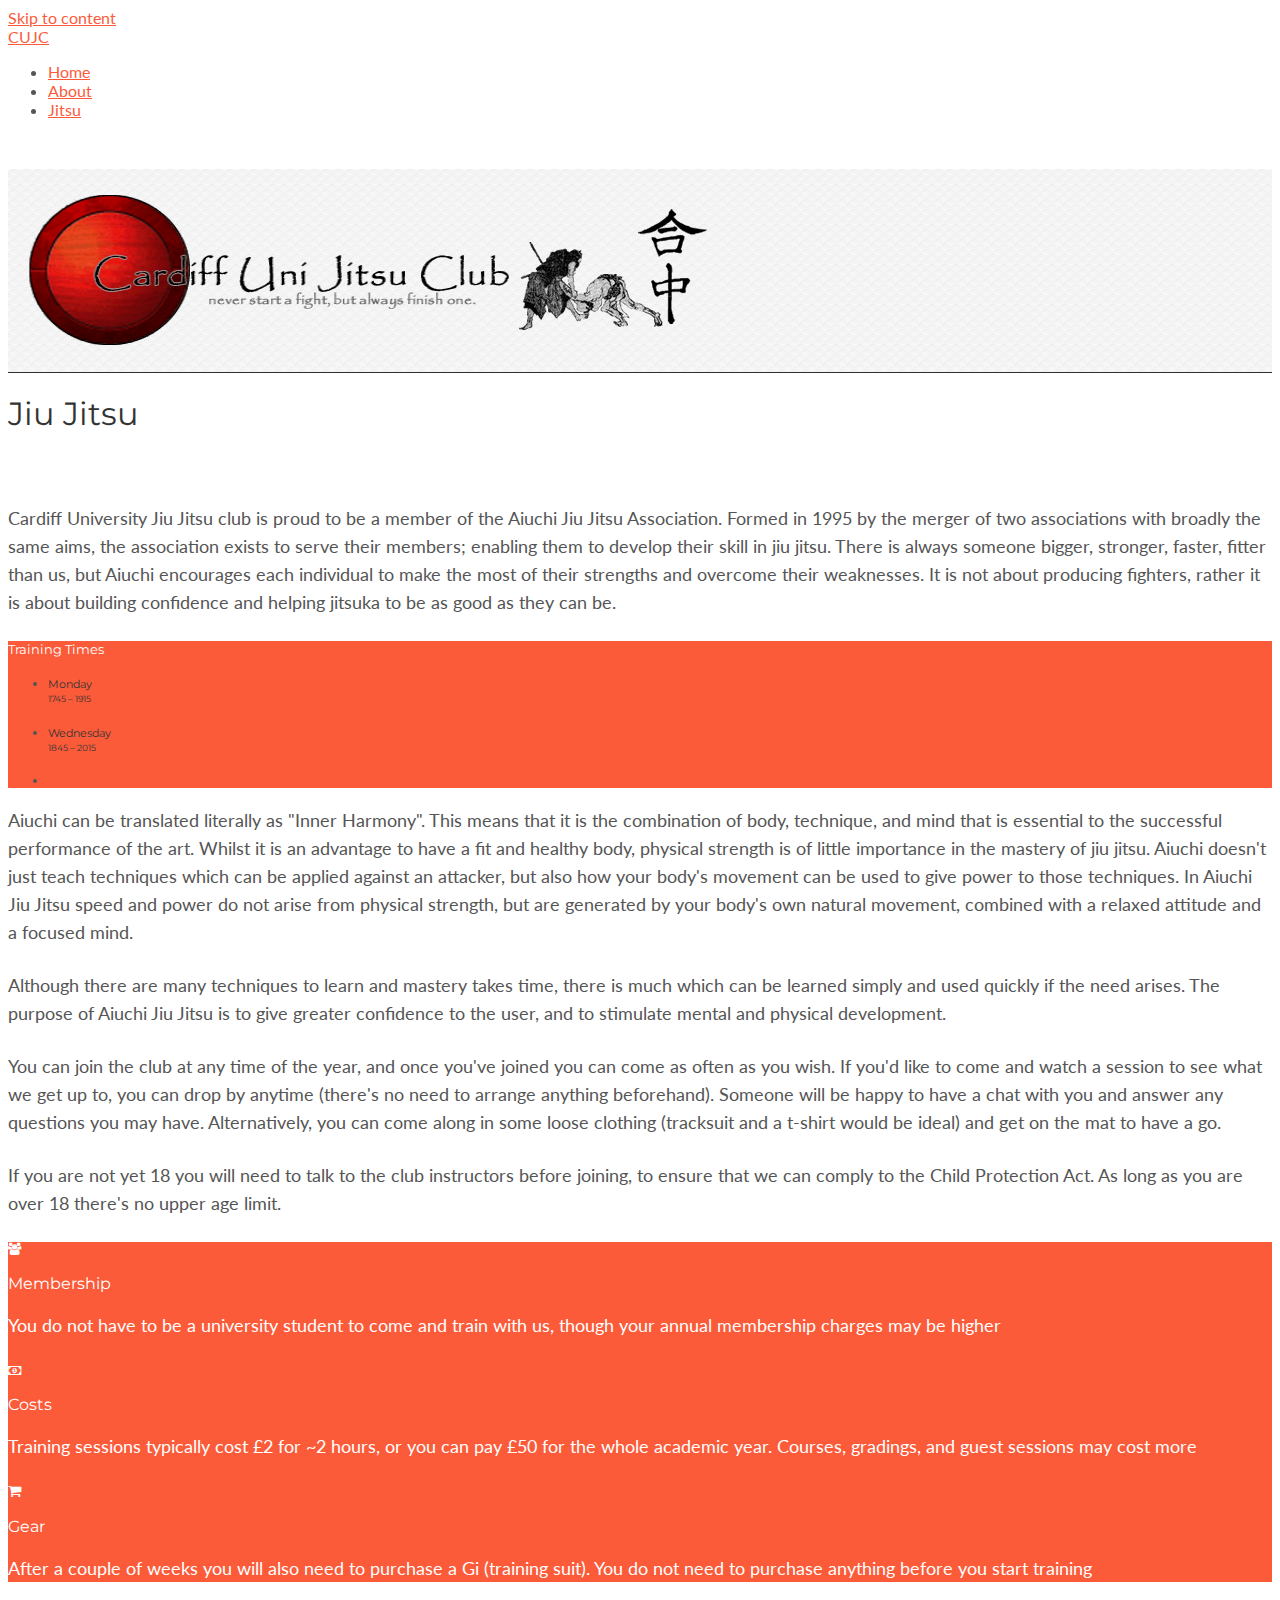
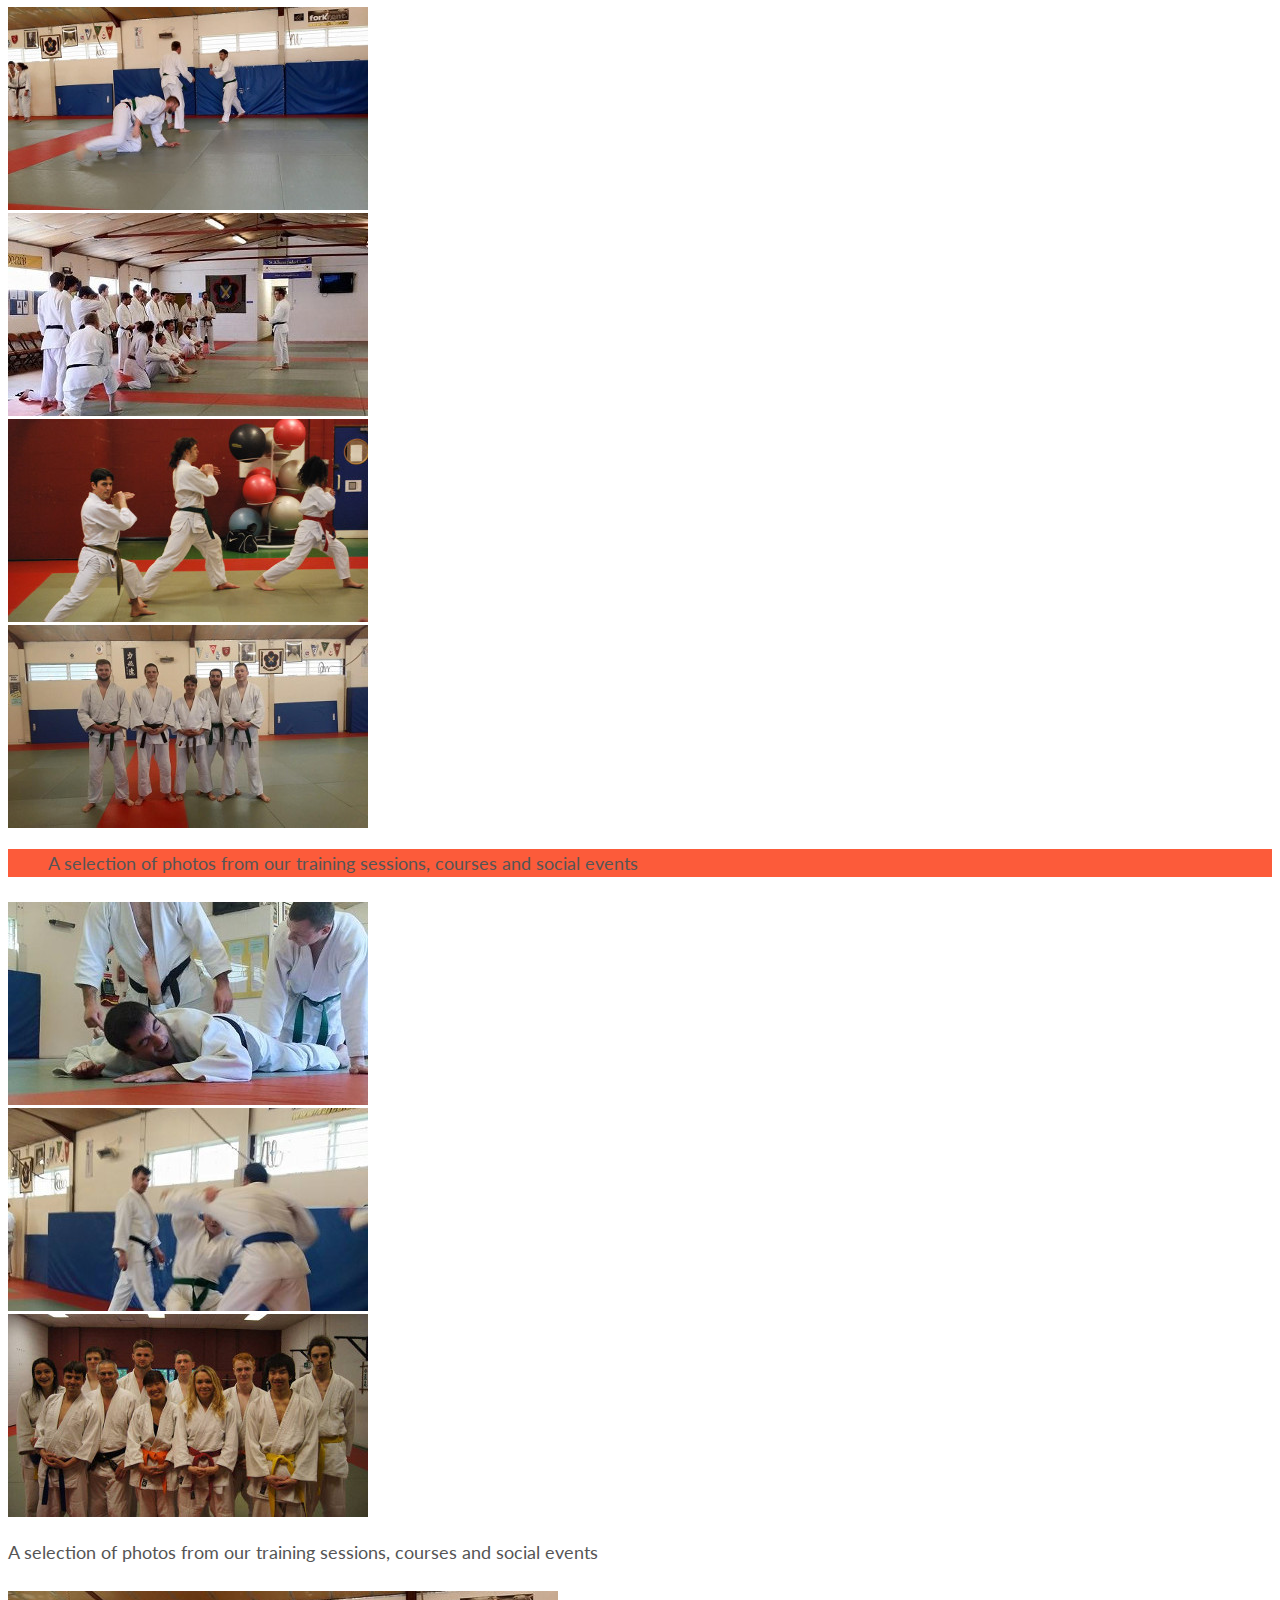
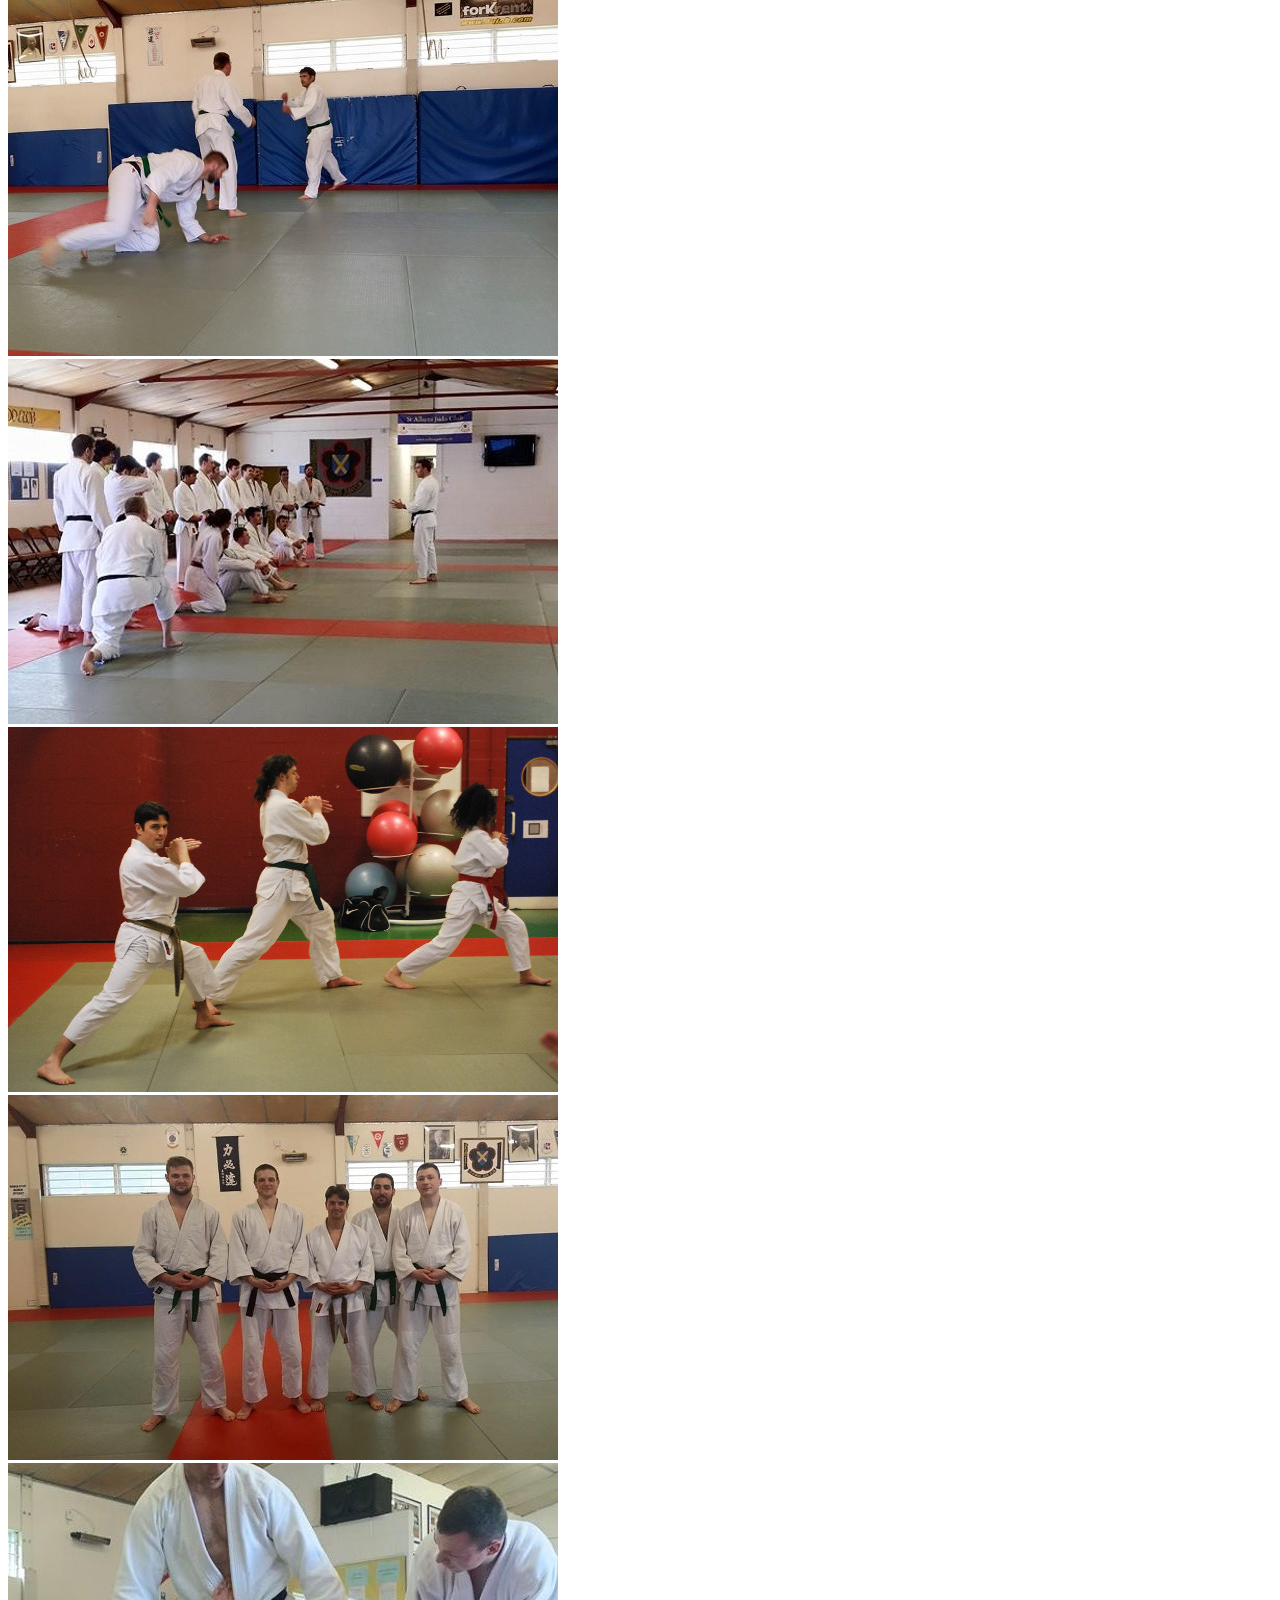
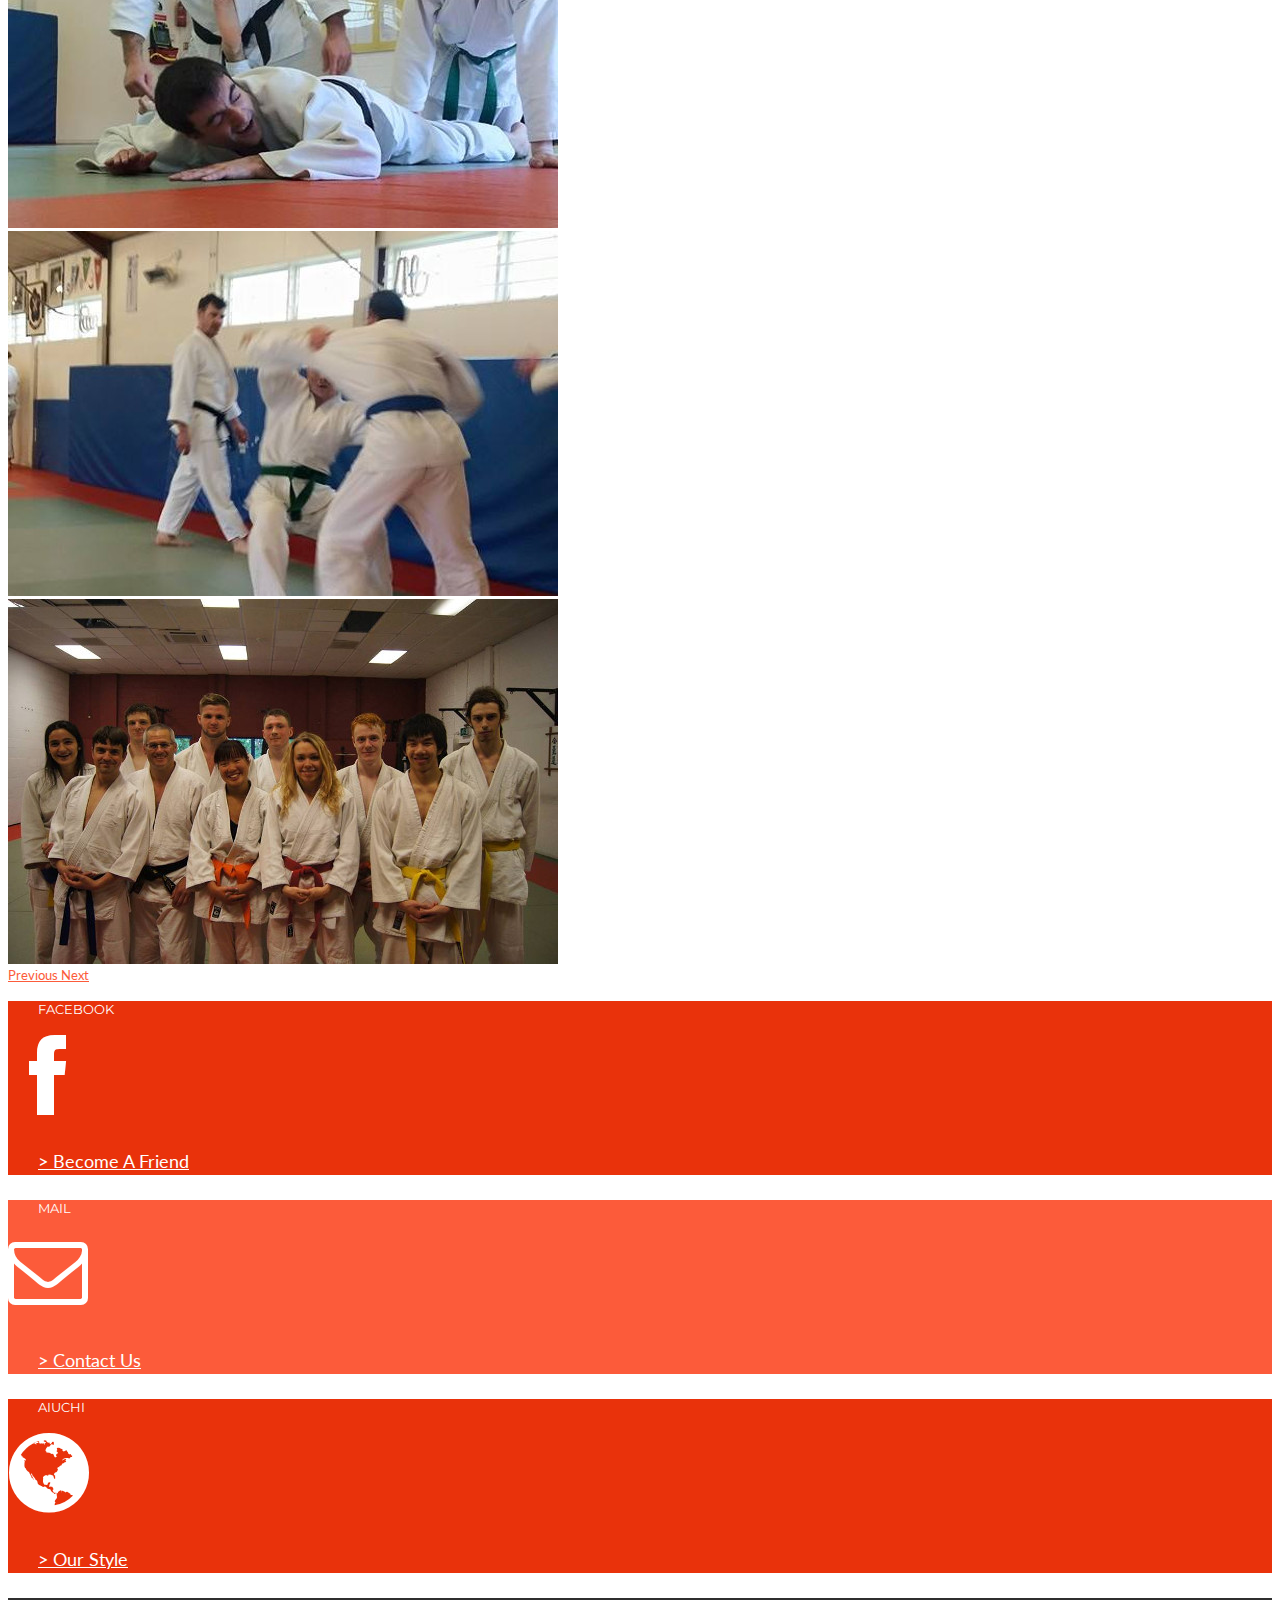
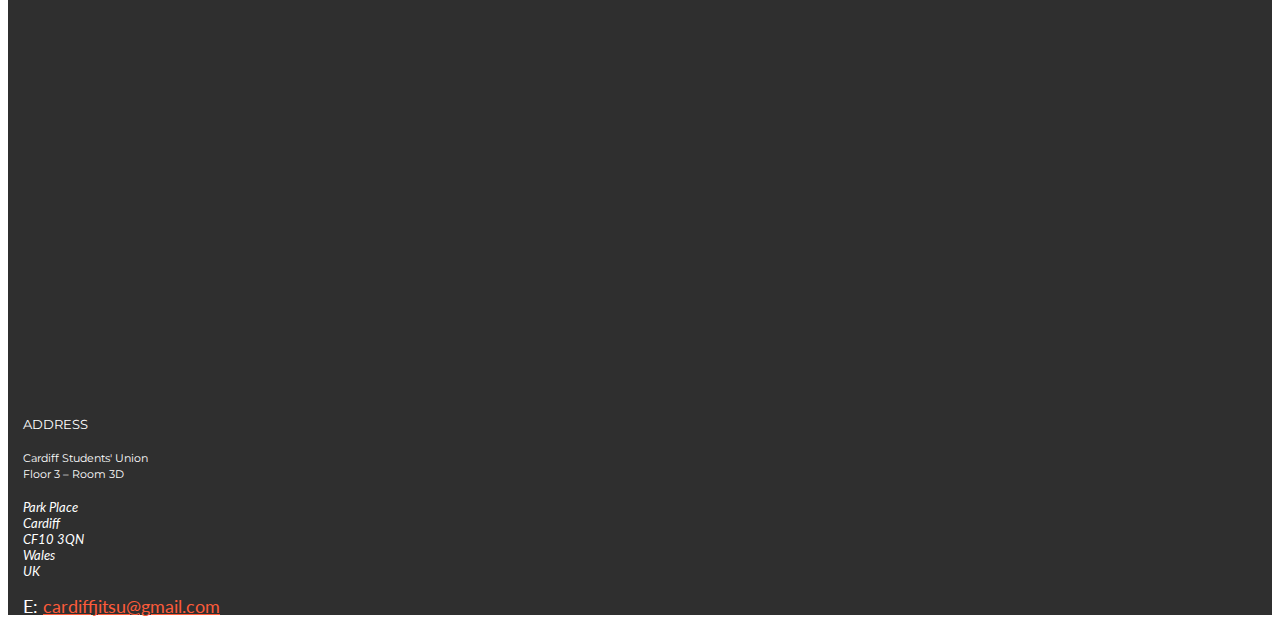
==== commit 6f5b7700: "Updated COVID training times and location" ====
--- a/index.html
+++ b/index.html
@@ -130,9 +130,9 @@
                   <h4 class="card-title"><span class="hidden-md-down">Training </span>Times</h4>
                 </div>
                 <ul class="list-group list-group-flush">
-                  <li class="list-group-item"><h5>Monday<br><small class="text-muted">1730 - 1930</small></h5></li>
-                  <li class="list-group-item"><h5>Wednesday<br><small class="text-muted">1830 - 2030</small></h5></li>
-                  <li class="list-group-item"><h5>Thursday<br><small class="text-muted">1930 - 2130</small></h5></li>
+                  <li class="list-group-item"><h5>Monday<br><small class="text-muted">1745 – 1915</small></h5></li>
+                  <li class="list-group-item"><h5>Wednesday<br><small class="text-muted">1845 – 2015</small></h5></li>
+                  <!-- <li class="list-group-item"><h5>Thursday<br><small class="text-muted">1930 - 2130</small></h5></li> -->
                   <li class="list-group-item"><a href="#mapwrap" class="btn btn-danger"><i class="icon icon-map-marker"></i> Where?</a></li>
                 </ul>
               </div>
@@ -269,8 +269,8 @@
     				</div><!-- ./col-xs-4 -->
     				<div class="col-xs-4 dg p-t-md">
     					<h4 class="ml hidden-xs-down">AIUCHI</h4>
-    					<p class="text-center"><a href="http://aiuchi.net"><i class="icon icon-globe"></i></a></p>
-    					<p class="ml hidden-sm-down"><a href="http://aiuchi.net">> Our Style</a></p>
+    					<p class="text-center"><a href="http://aiuchi.co.uk"><i class="icon icon-globe"></i></a></p>
+    					<p class="ml hidden-sm-down"><a href="http://aiuchi.co.uk">> Our Style</a></p>
     				</div><!-- ./col-xs-4 -->
     			</div><!-- ./row -->
     		</div><!-- ./container -->
@@ -286,6 +286,15 @@
     				</div><!--./col-lg-8-->
     				<div class="col-lg-4">
     					<h4>ADDRESS<h4>
+              <h4><small class="text-muted">Cardiff Students' Union <br>Floor 3 – Room 3D</small></h4>
+              <address>
+                  Park Place<br>
+                  Cardiff<br>
+                  CF10 3QN<br>
+                  Wales<br>
+                  UK<br>
+    					</address>                
+<!--
               <h4><small class="text-muted">Field Hall<br>Talybont Sports Centre</small></h4>
               <address>
                   Bevan Place<br>
@@ -294,6 +303,7 @@
                   Wales<br>
                   UK<br>
     					</address>
+-->
     					<p>E: <a href="mailto:cardiffjitsu@gmail.com">cardiffjitsu@gmail.com</a></p>
     				</div><!--./col-lg-4-->
     			</div><!-- ./row -->
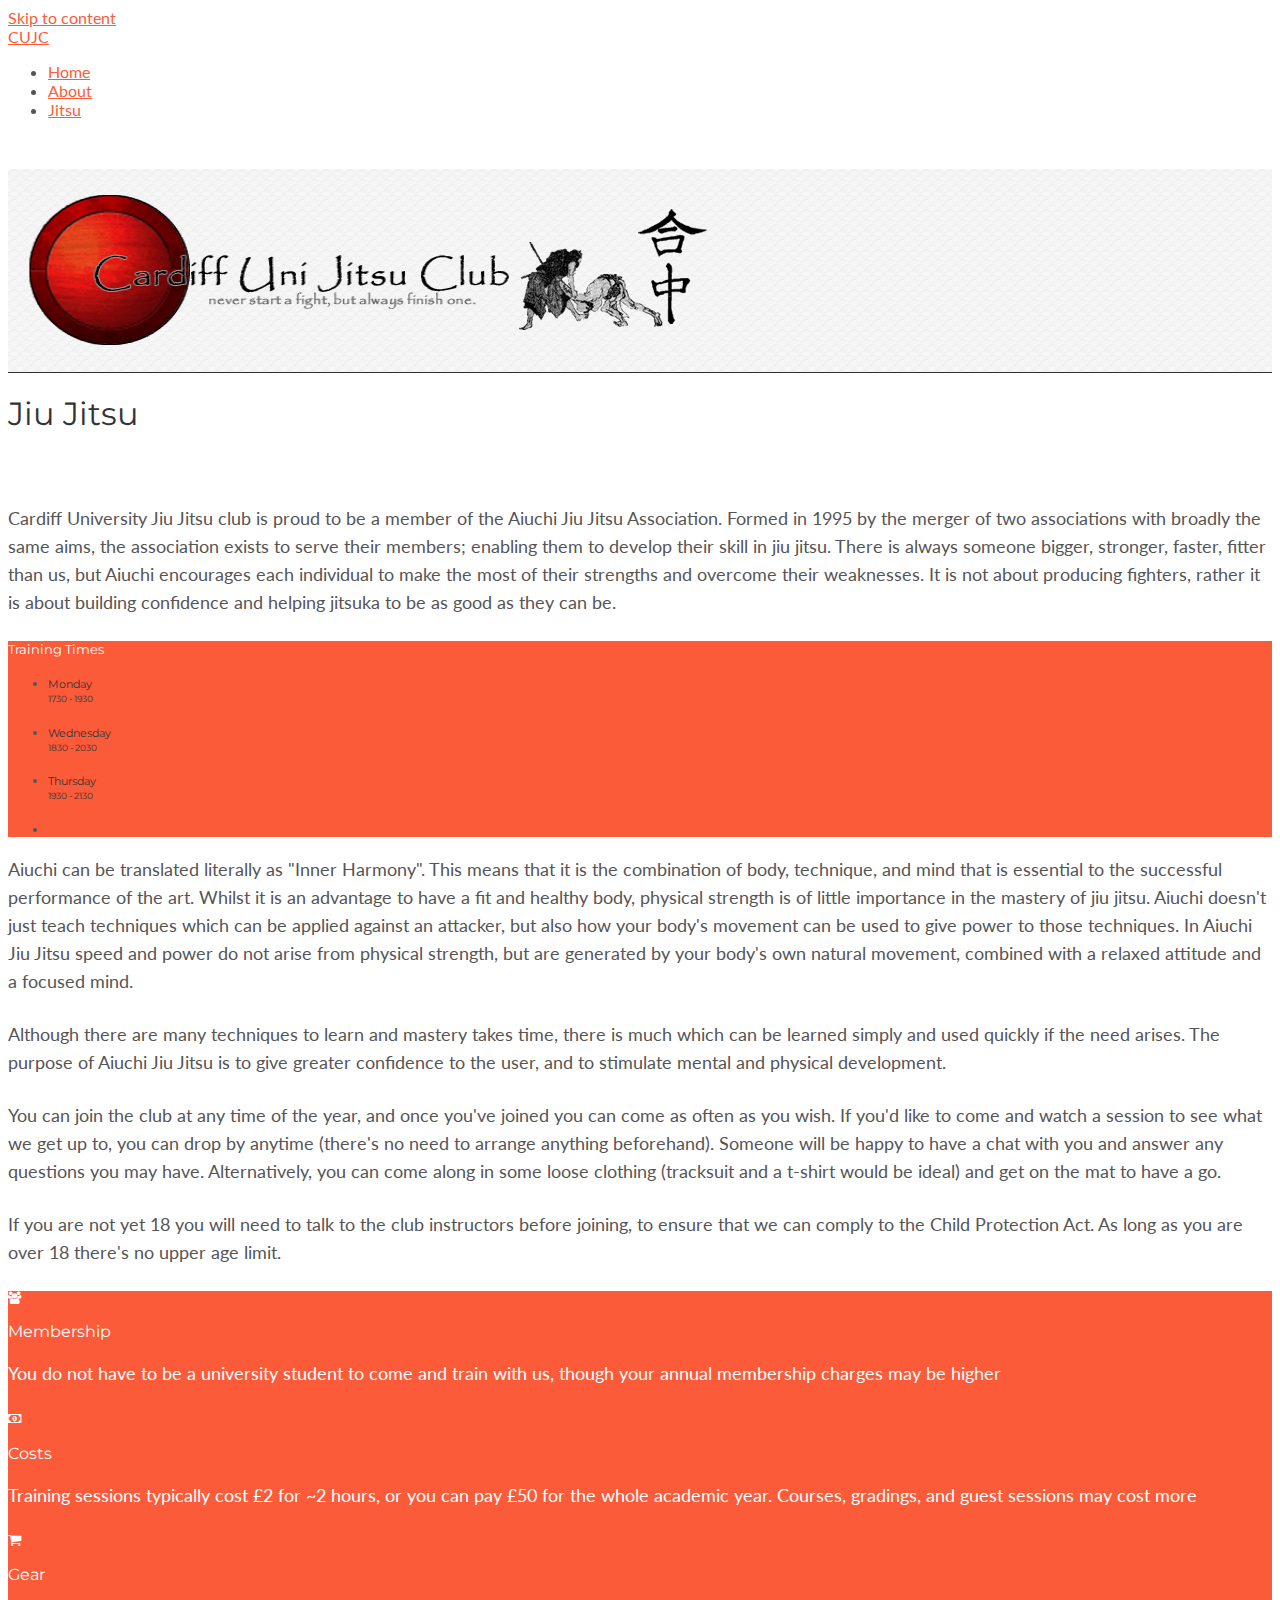
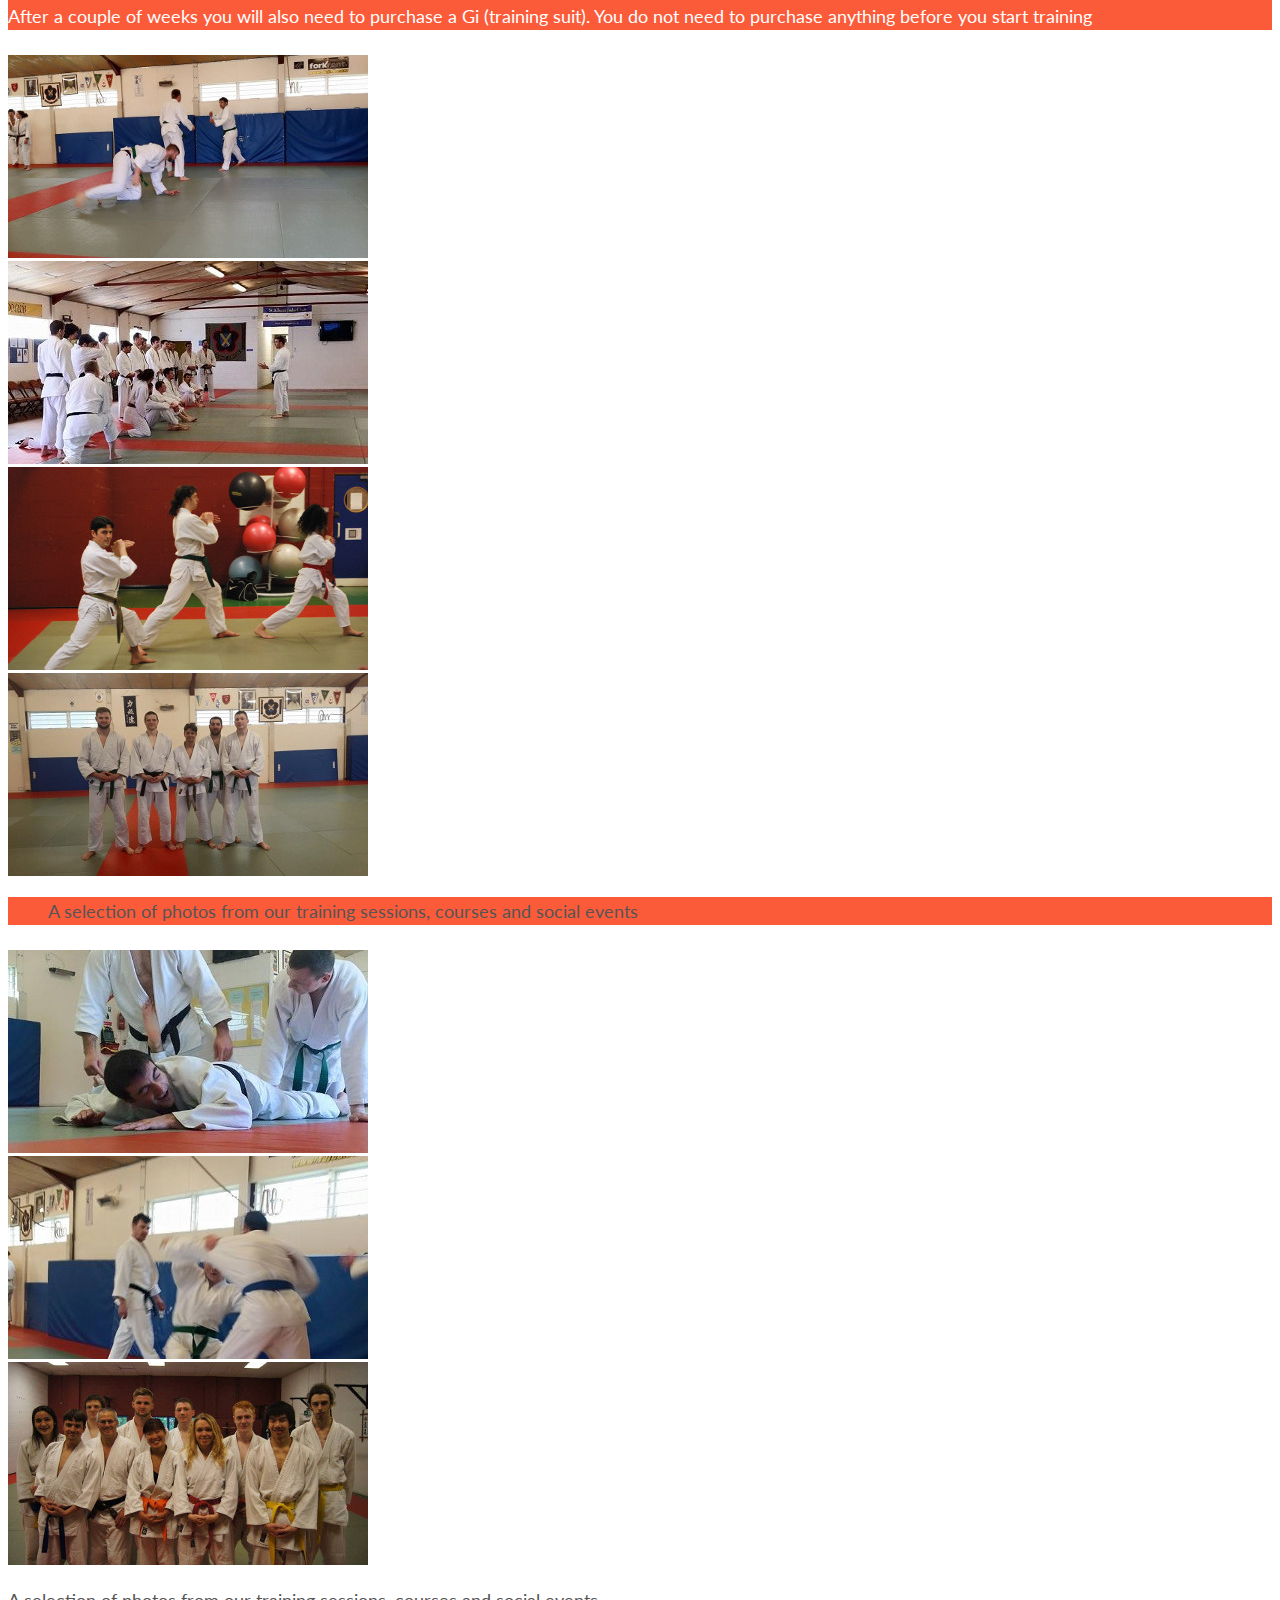
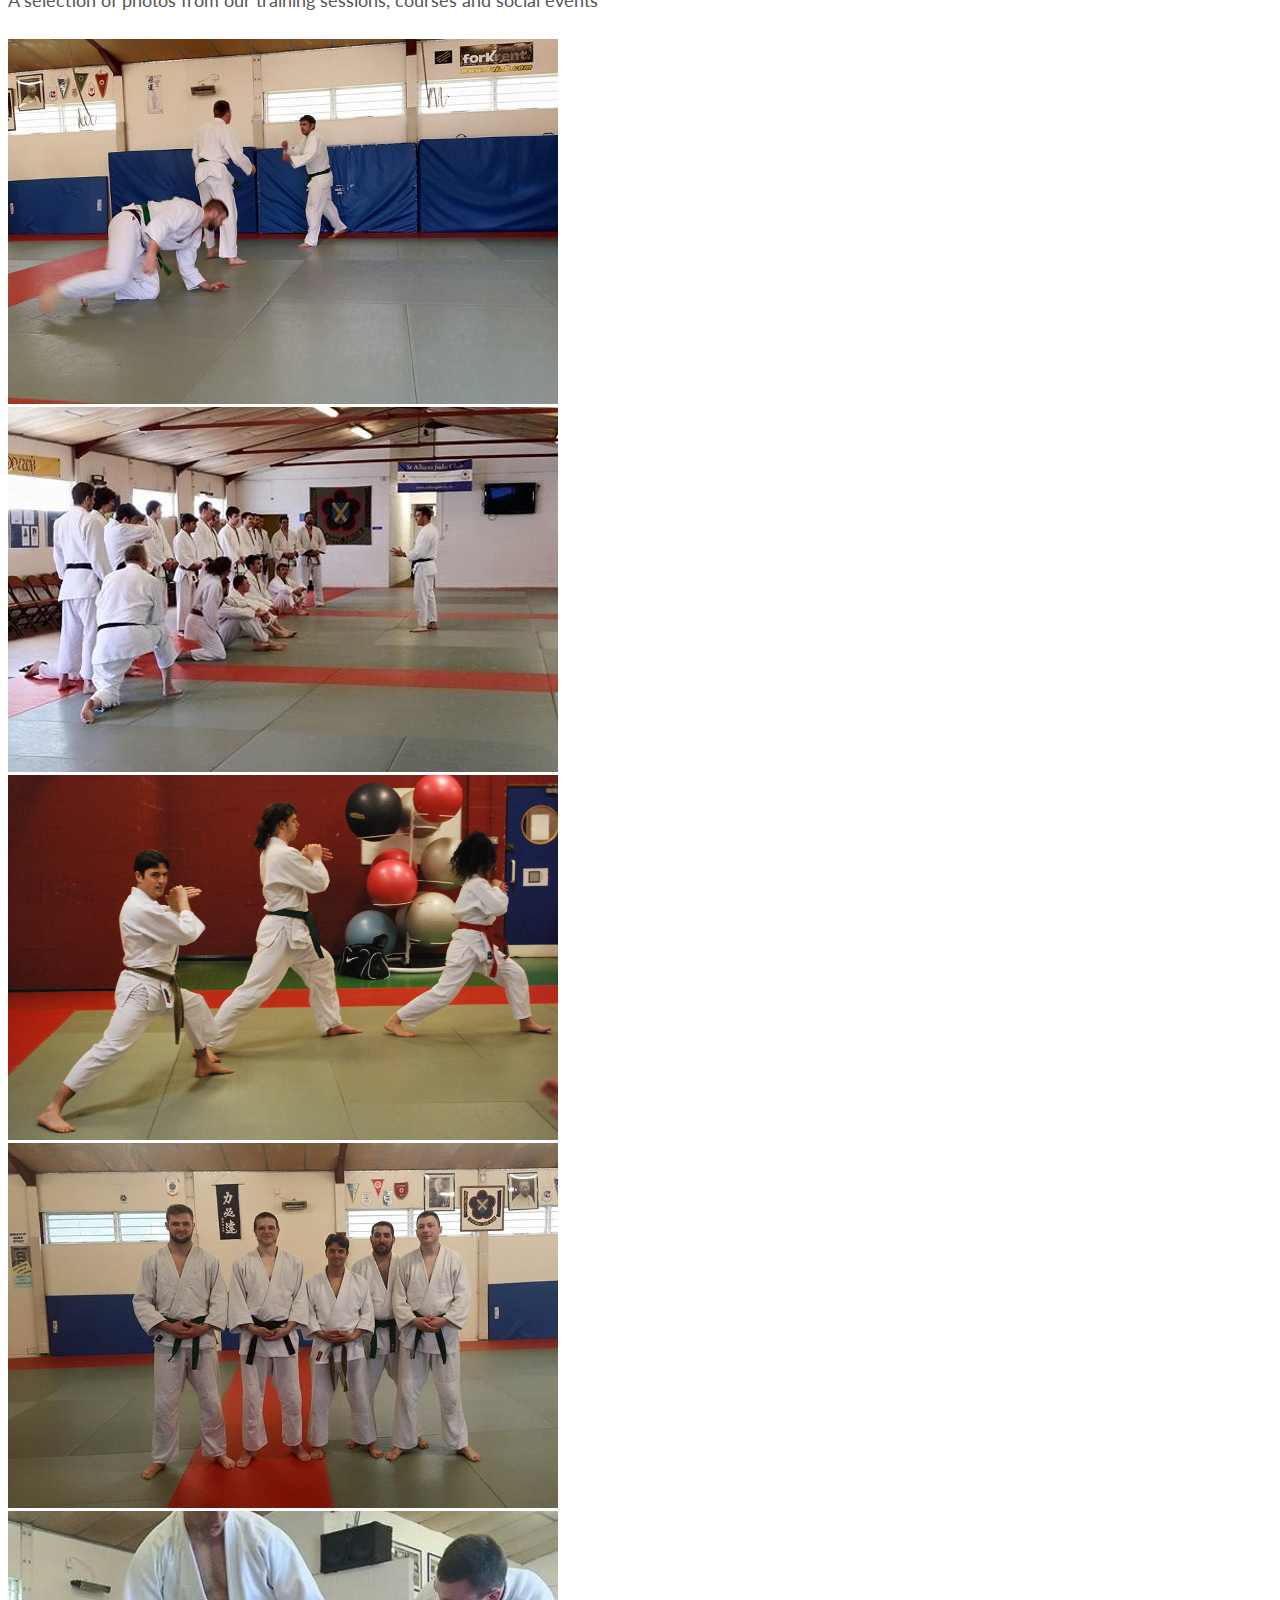
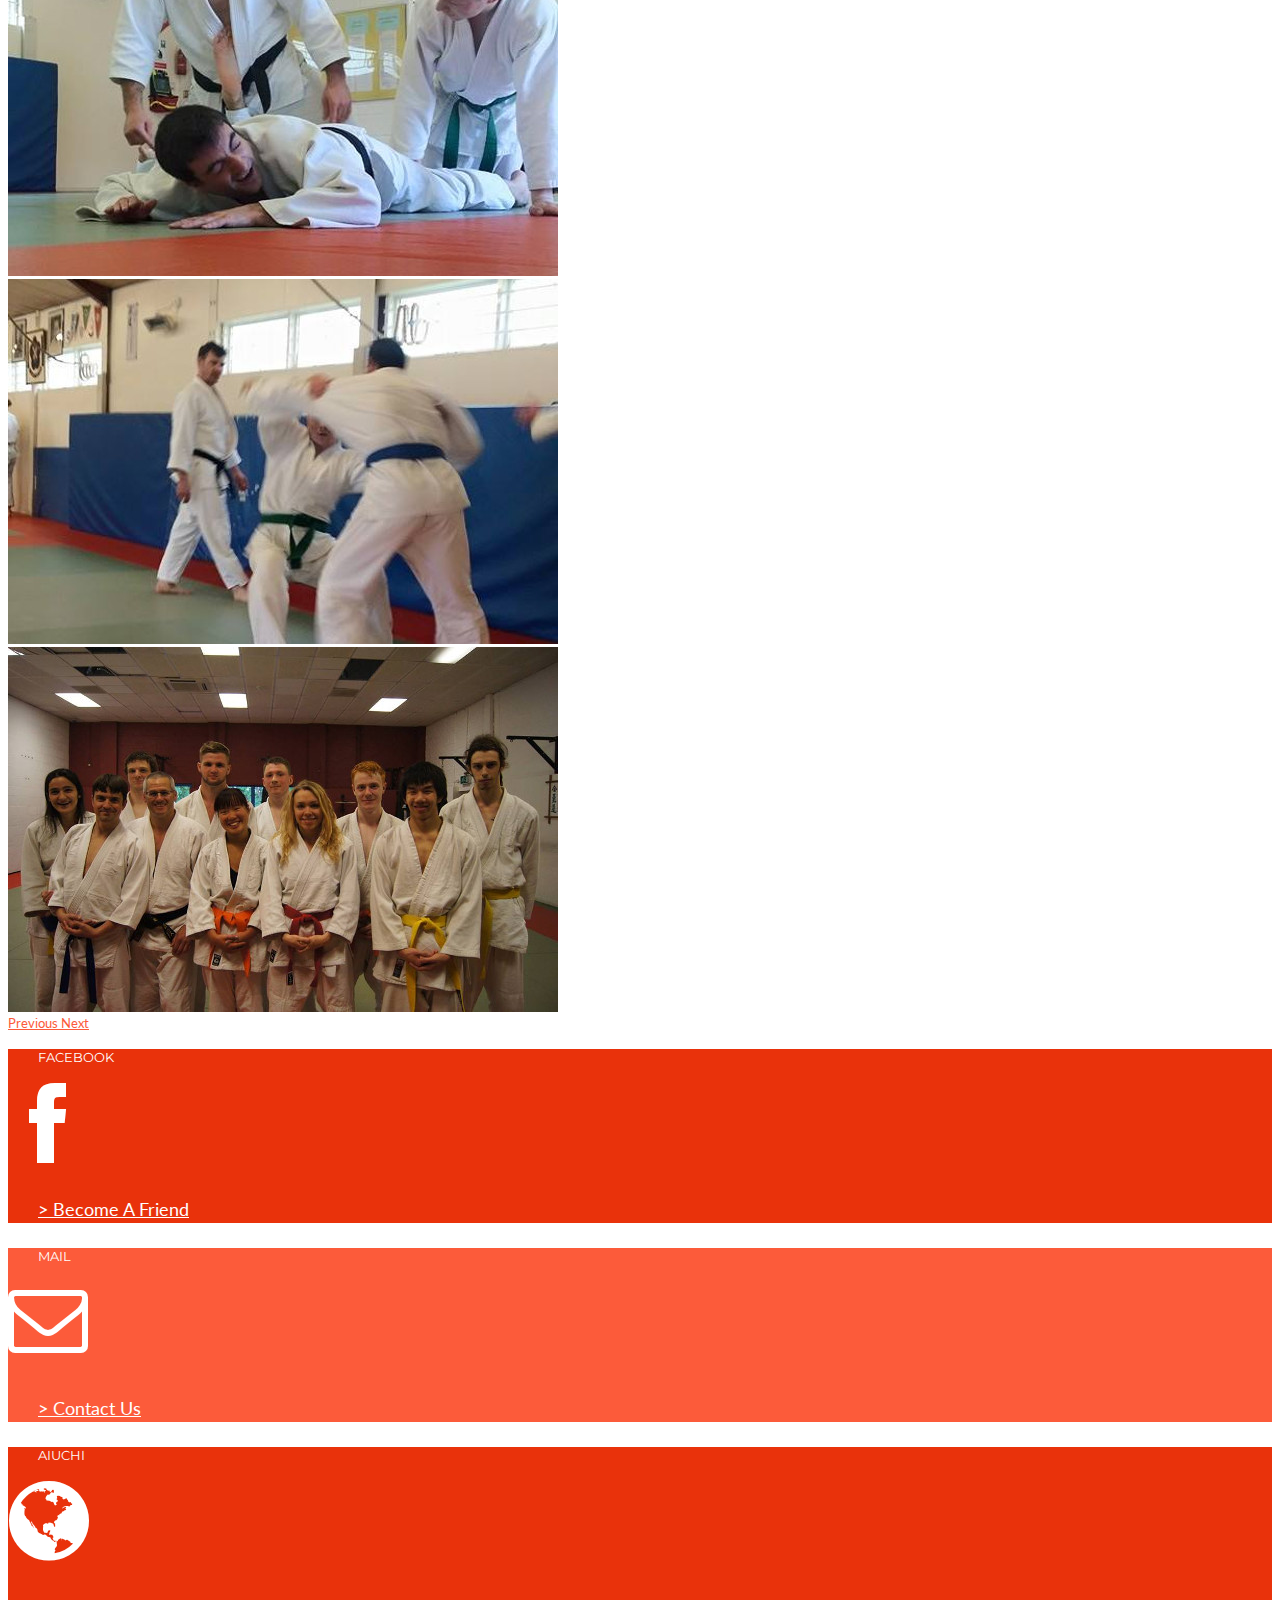
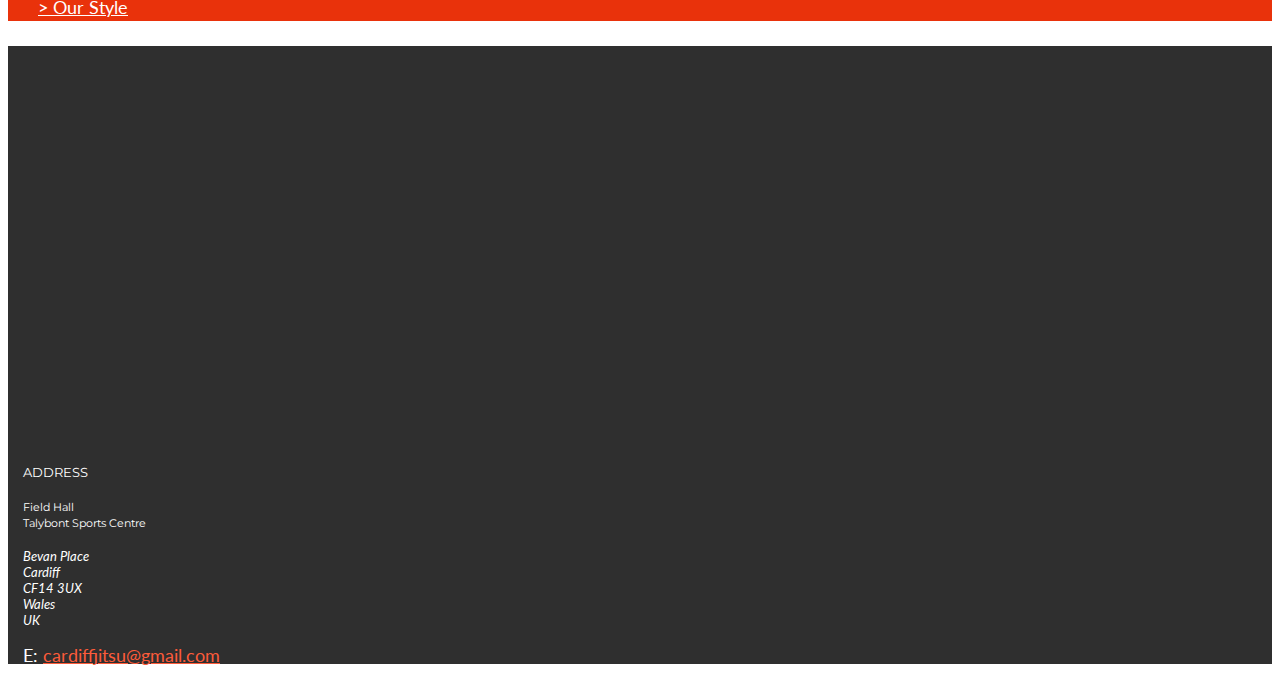
==== commit 3b46f7a6: "Reverted Venue back to Talybont" ====
--- a/index.html
+++ b/index.html
@@ -130,9 +130,9 @@
                   <h4 class="card-title"><span class="hidden-md-down">Training </span>Times</h4>
                 </div>
                 <ul class="list-group list-group-flush">
-                  <li class="list-group-item"><h5>Monday<br><small class="text-muted">1745 – 1915</small></h5></li>
-                  <li class="list-group-item"><h5>Wednesday<br><small class="text-muted">1845 – 2015</small></h5></li>
-                  <!-- <li class="list-group-item"><h5>Thursday<br><small class="text-muted">1930 - 2130</small></h5></li> -->
+                  <li class="list-group-item"><h5>Monday<br><small class="text-muted">1730 - 1930</small></h5></li>
+                  <li class="list-group-item"><h5>Wednesday<br><small class="text-muted">1830 - 2030</small></h5></li>
+                  <li class="list-group-item"><h5>Thursday<br><small class="text-muted">1930 - 2130</small></h5></li>
                   <li class="list-group-item"><a href="#mapwrap" class="btn btn-danger"><i class="icon icon-map-marker"></i> Where?</a></li>
                 </ul>
               </div>
@@ -286,15 +286,6 @@
     				</div><!--./col-lg-8-->
     				<div class="col-lg-4">
     					<h4>ADDRESS<h4>
-              <h4><small class="text-muted">Cardiff Students' Union <br>Floor 3 – Room 3D</small></h4>
-              <address>
-                  Park Place<br>
-                  Cardiff<br>
-                  CF10 3QN<br>
-                  Wales<br>
-                  UK<br>
-    					</address>                
-<!--
               <h4><small class="text-muted">Field Hall<br>Talybont Sports Centre</small></h4>
               <address>
                   Bevan Place<br>
@@ -303,7 +294,6 @@
                   Wales<br>
                   UK<br>
     					</address>
--->
     					<p>E: <a href="mailto:cardiffjitsu@gmail.com">cardiffjitsu@gmail.com</a></p>
     				</div><!--./col-lg-4-->
     			</div><!-- ./row -->
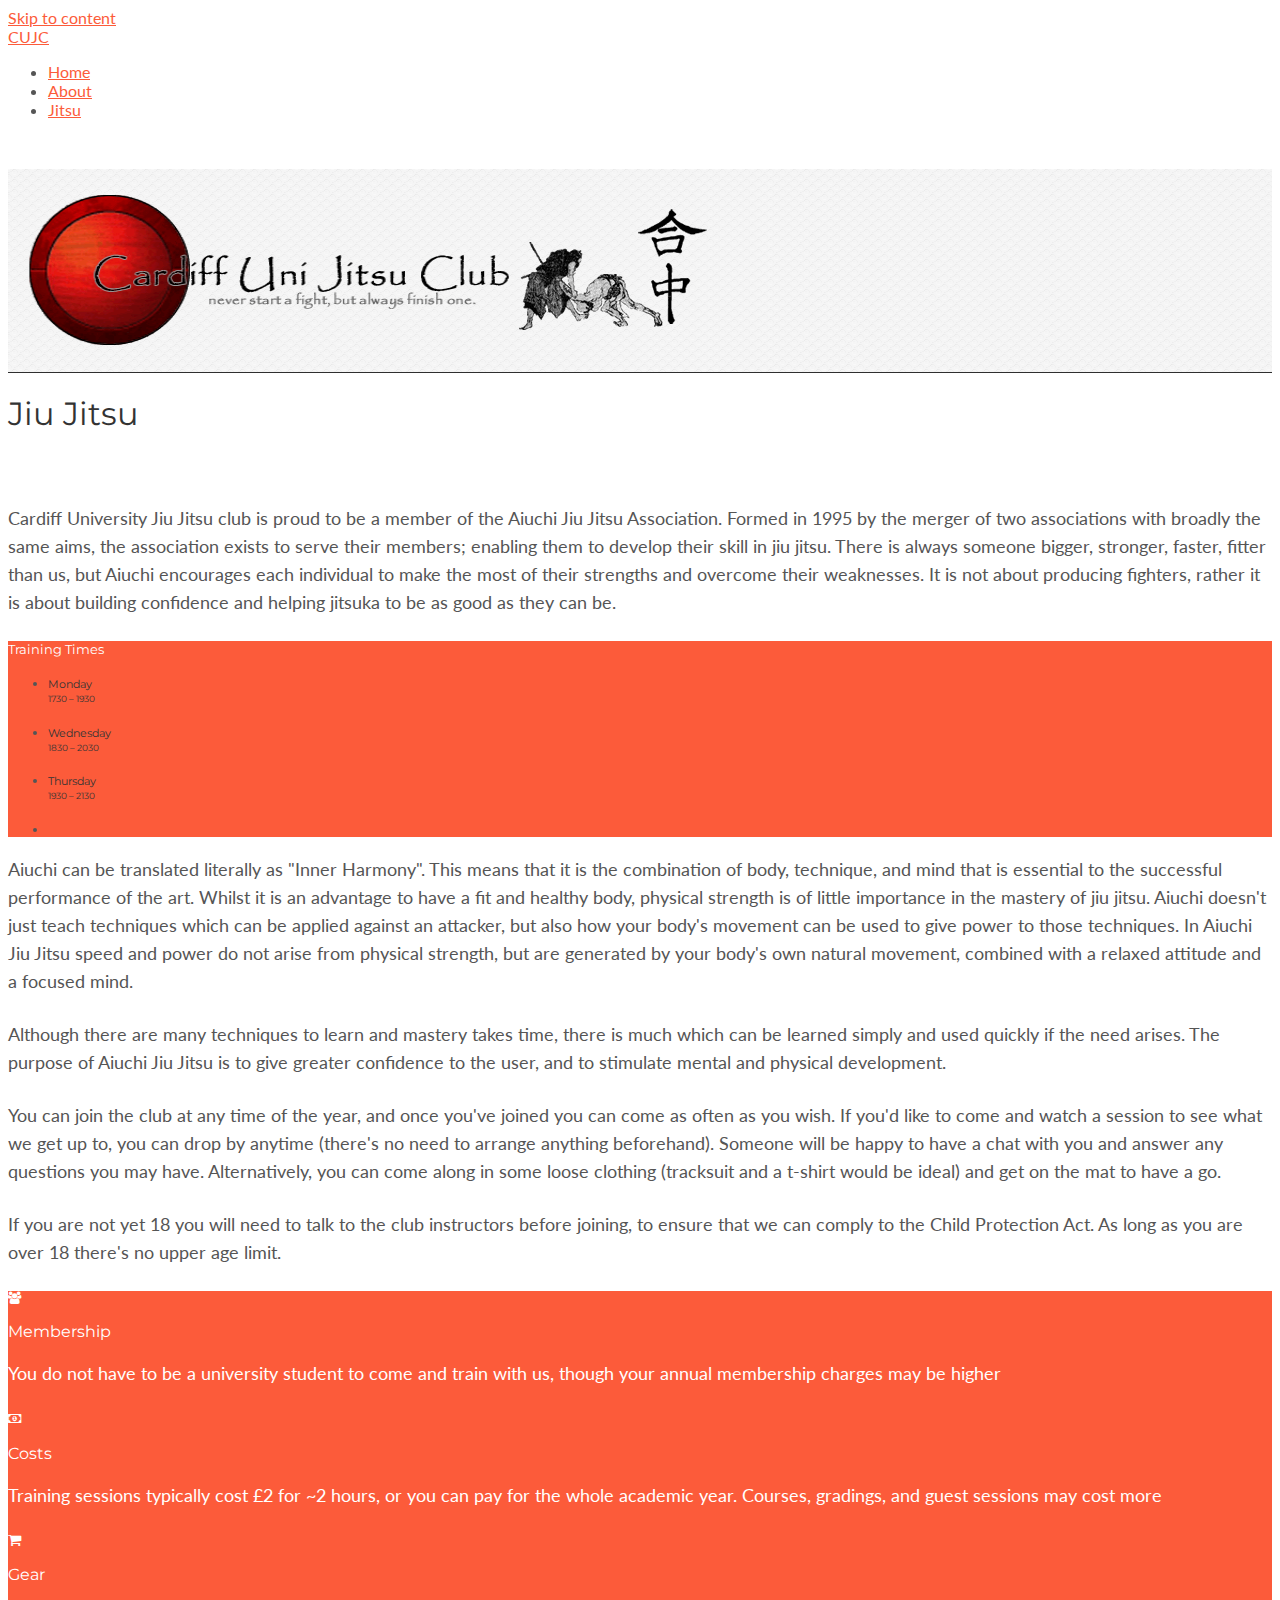
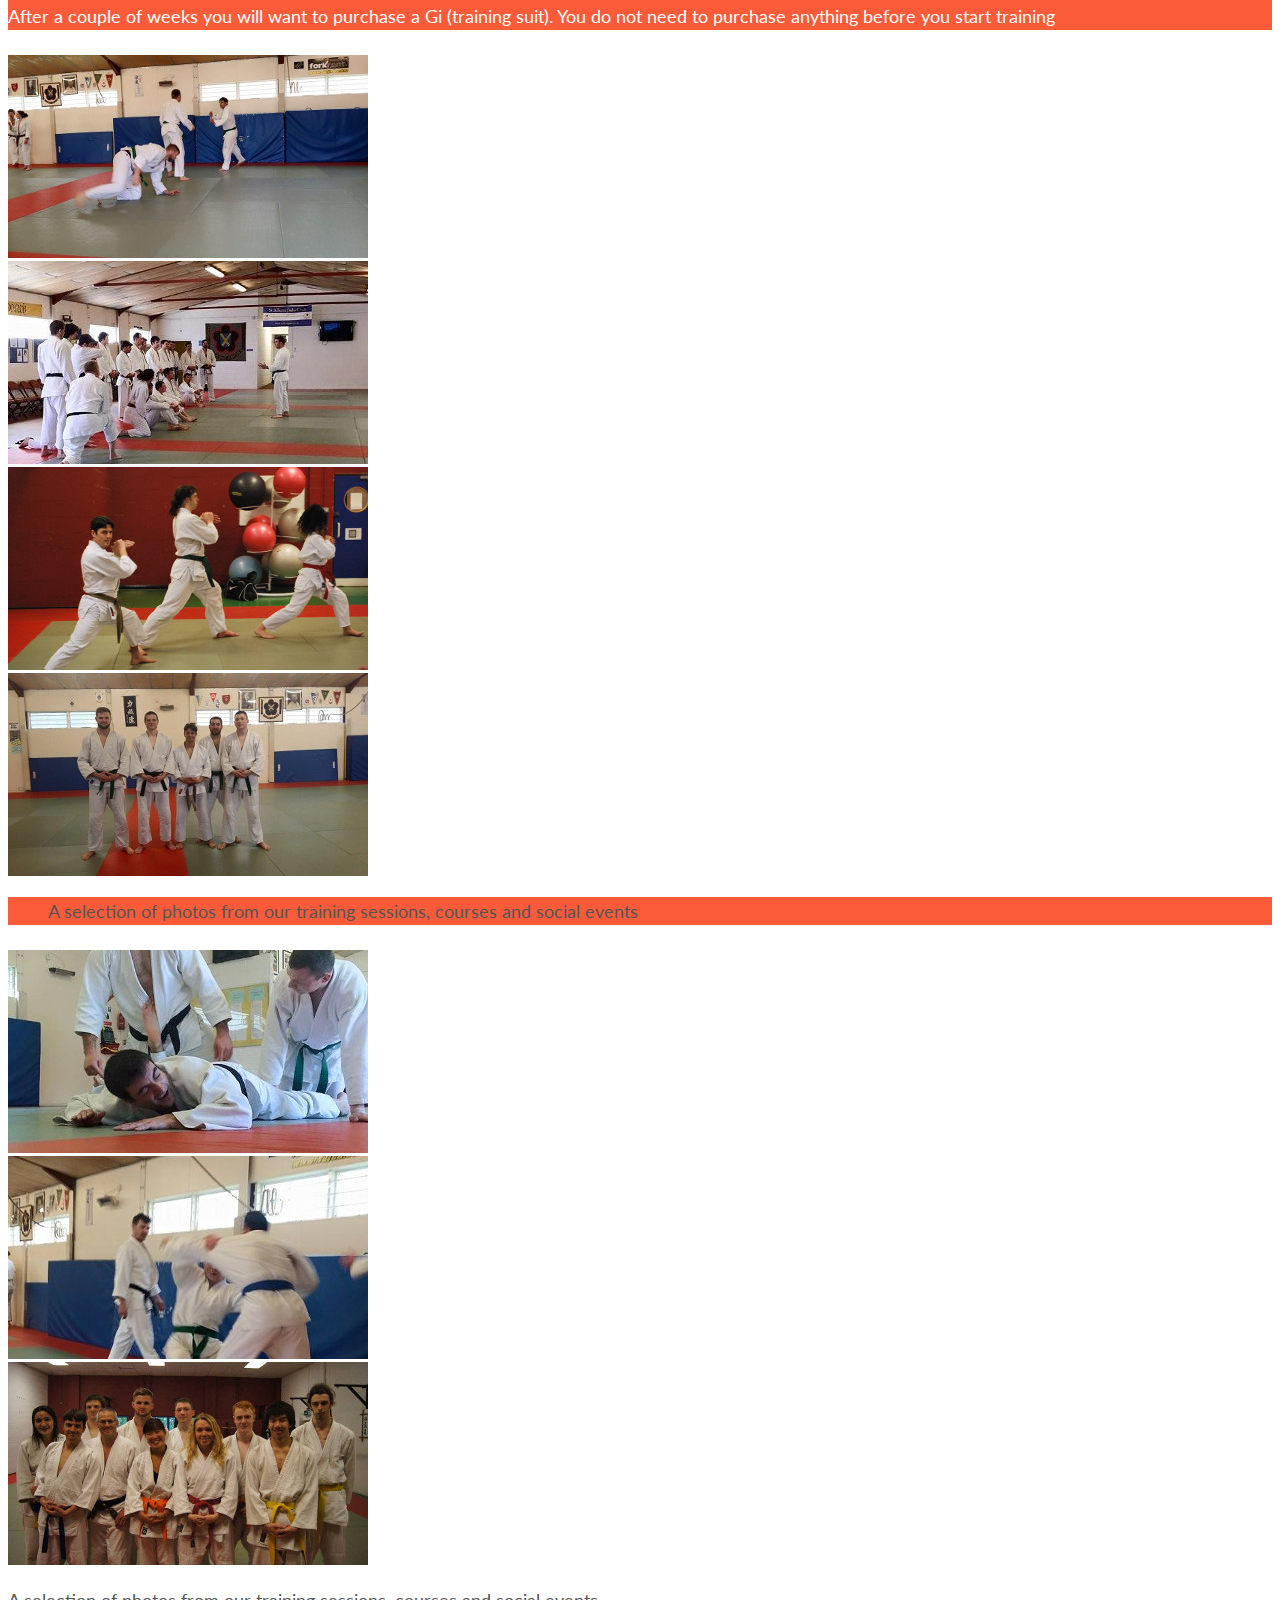
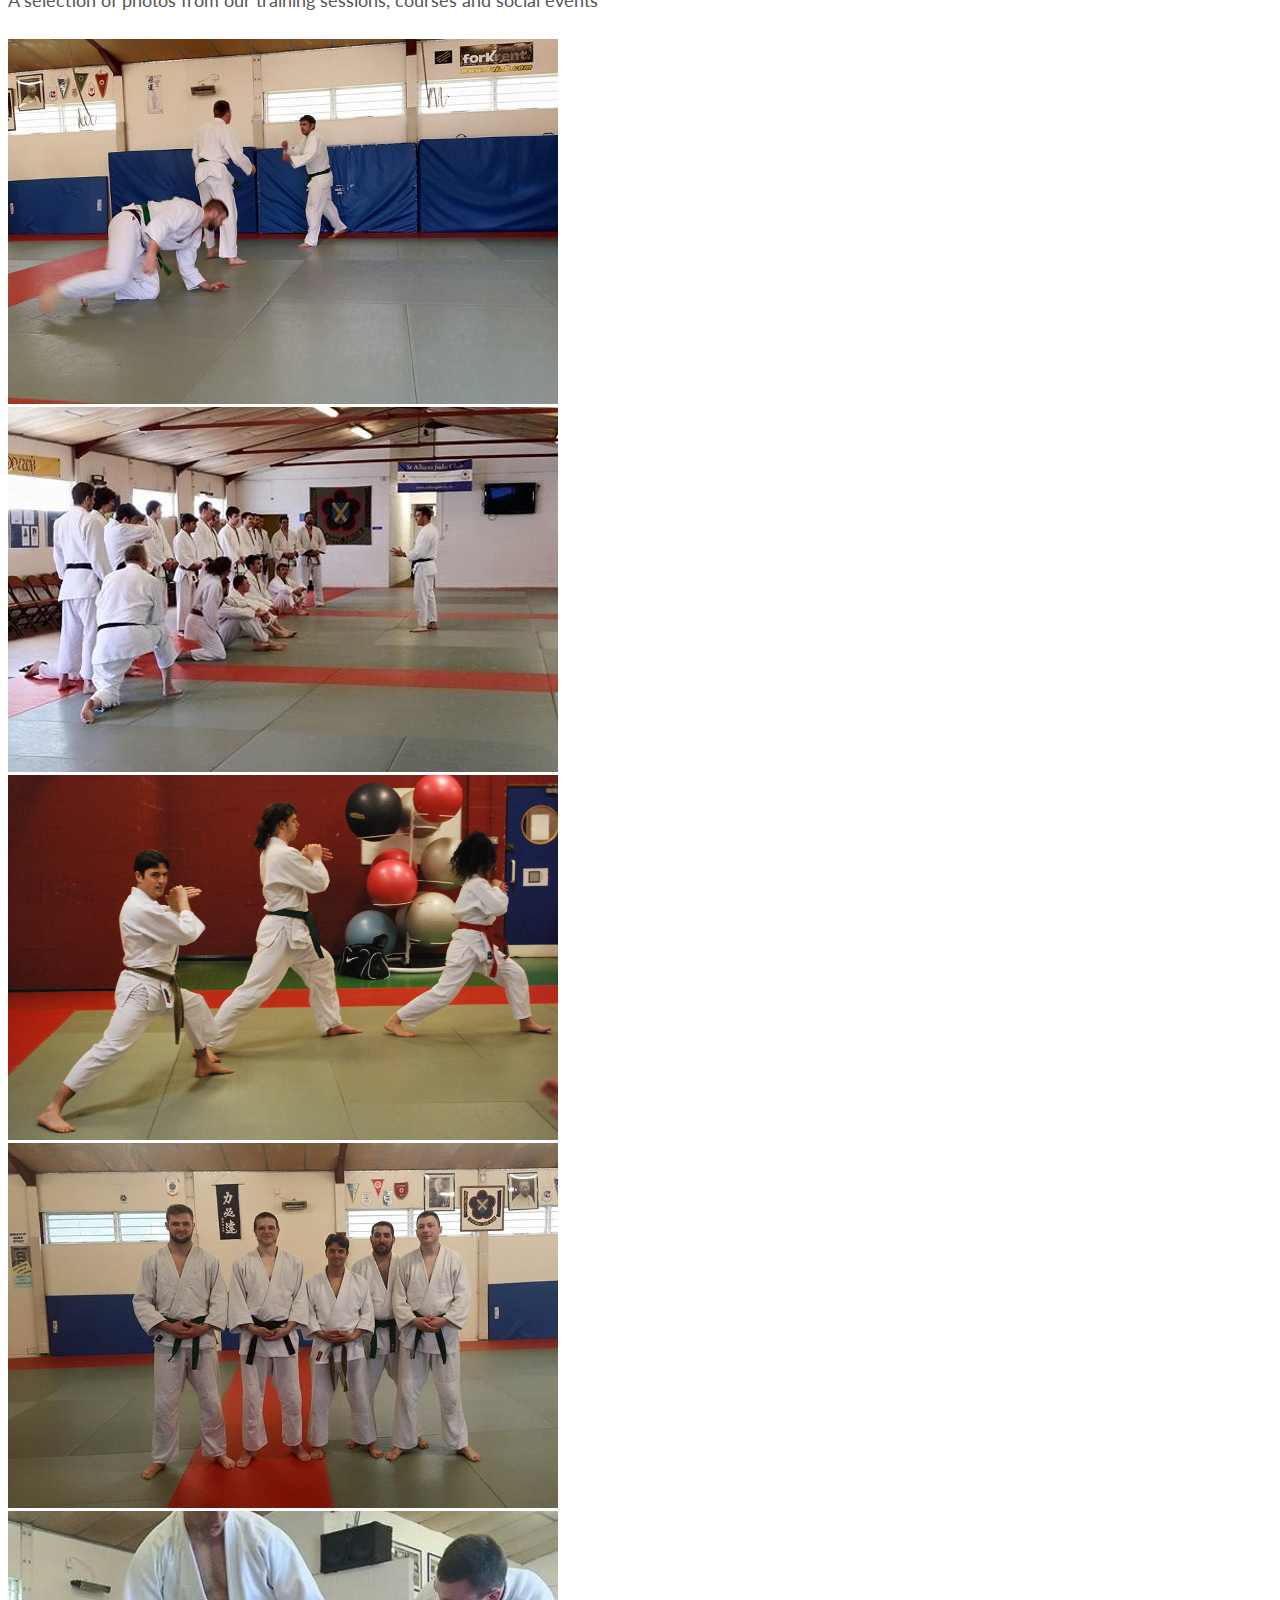
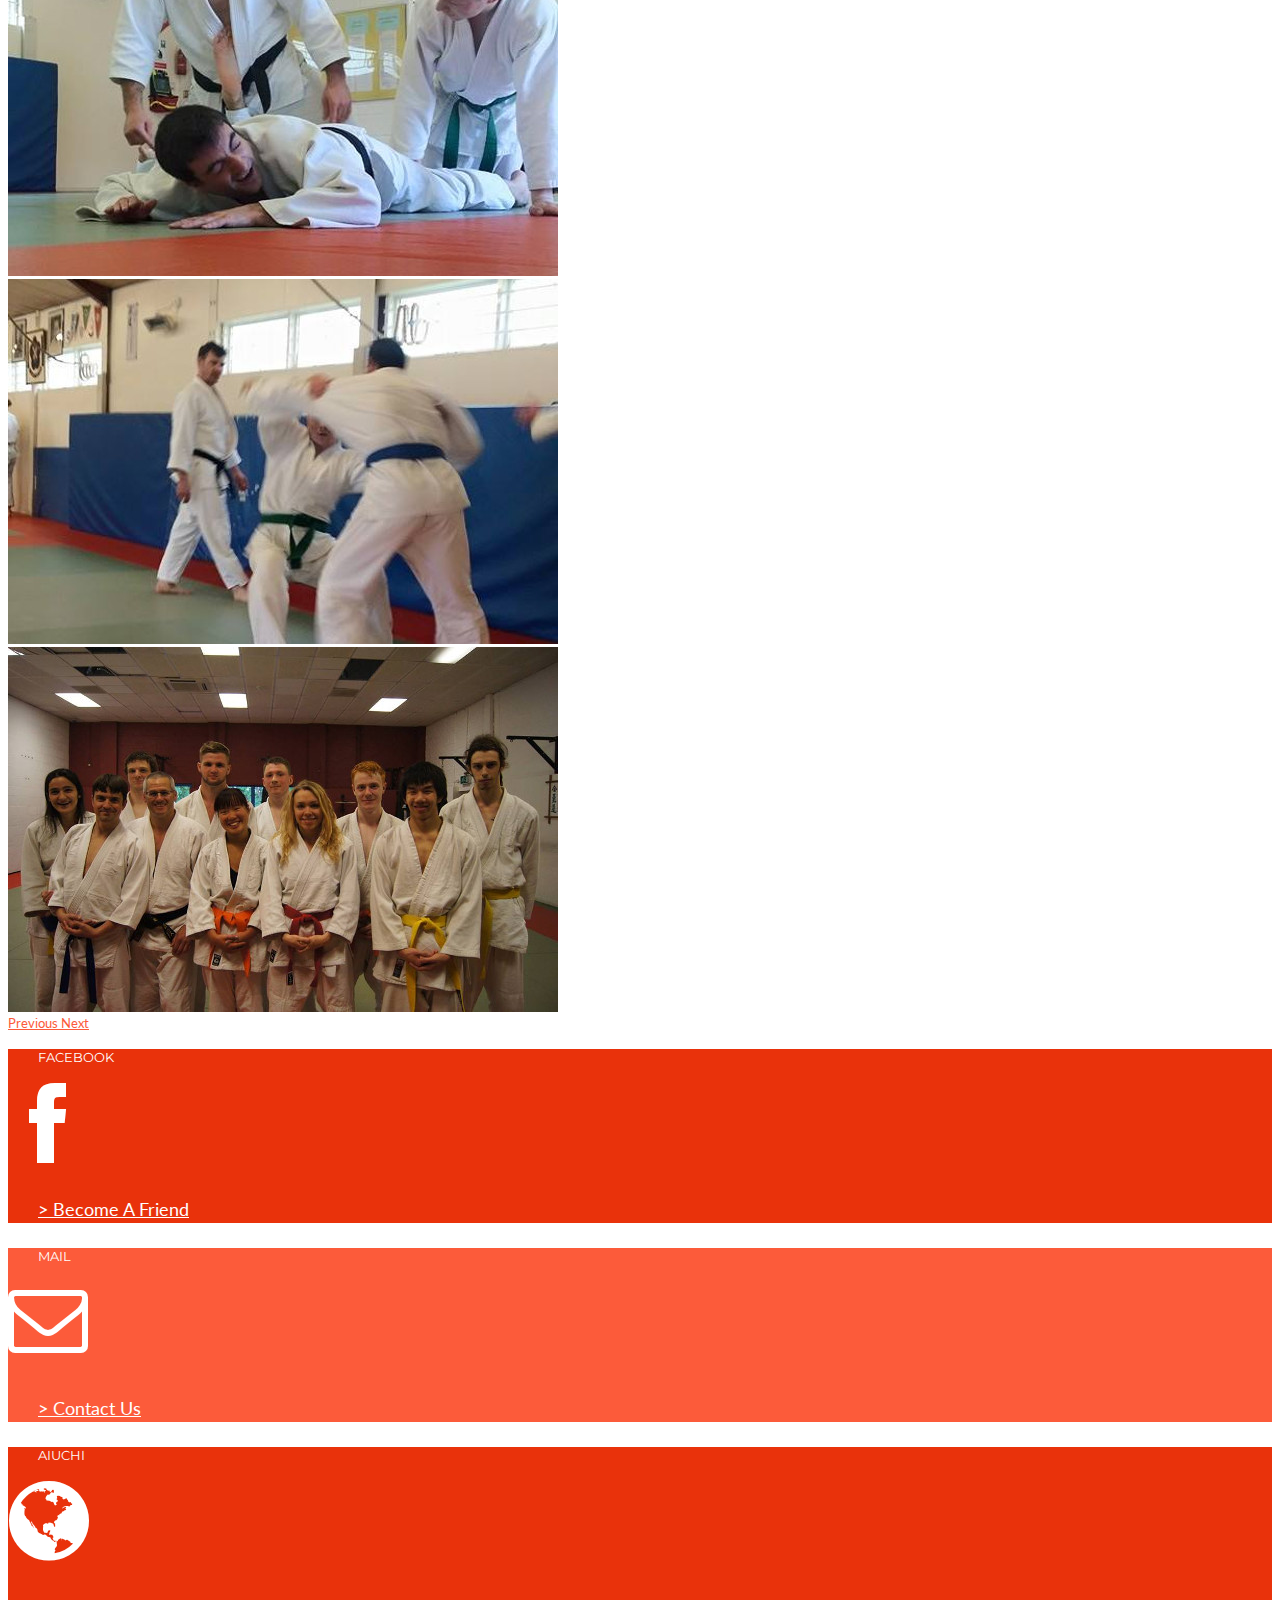
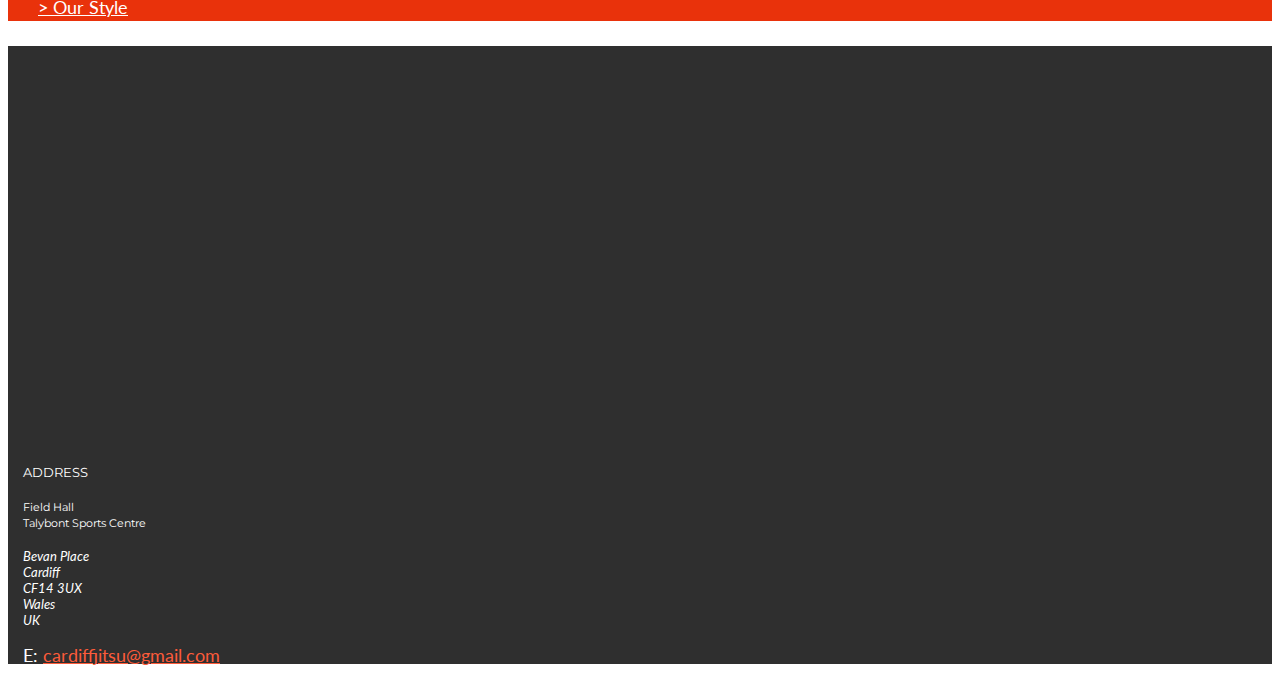
==== commit 64c1d409: "Updated costs" ====
--- a/index.html
+++ b/index.html
@@ -130,9 +130,9 @@
                   <h4 class="card-title"><span class="hidden-md-down">Training </span>Times</h4>
                 </div>
                 <ul class="list-group list-group-flush">
-                  <li class="list-group-item"><h5>Monday<br><small class="text-muted">1730 - 1930</small></h5></li>
-                  <li class="list-group-item"><h5>Wednesday<br><small class="text-muted">1830 - 2030</small></h5></li>
-                  <li class="list-group-item"><h5>Thursday<br><small class="text-muted">1930 - 2130</small></h5></li>
+                  <li class="list-group-item"><h5>Monday<br><small class="text-muted">1730 &ndash; 1930</small></h5></li>
+                  <li class="list-group-item"><h5>Wednesday<br><small class="text-muted">1830 &ndash; 2030</small></h5></li>
+                  <li class="list-group-item"><h5>Thursday<br><small class="text-muted">1930 &ndash; 2130</small></h5></li>
                   <li class="list-group-item"><a href="#mapwrap" class="btn btn-danger"><i class="icon icon-map-marker"></i> Where?</a></li>
                 </ul>
               </div>
@@ -166,14 +166,14 @@
             </div>
             <div class="col-lg-3">
               <h3>Costs</h3>
-              <p>Training sessions typically cost £2 for ~2 hours, or you can pay £50 for the whole academic year. Courses, gradings, and guest sessions may cost more</p>
+              <p>Training sessions typically cost £2 for ~2 hours, or you can pay for the whole academic year. Courses, gradings, and guest sessions may cost more</p>
             </div>
             <div class="col-lg-1 text-center display-2">
               <i class="icon icon-cart"></i>
             </div>
             <div class="col-lg-3">
               <h3>Gear</h3>
-              <p>After a couple of weeks you will also need to purchase a Gi (training suit). You do not need to purchase anything before you start training</p>
+              <p>After a couple of weeks you will want to purchase a Gi (training suit). You do not need to purchase anything before you start training</p>
             </div>
           </div><!-- ./row -->
         </div><!-- ./container -->
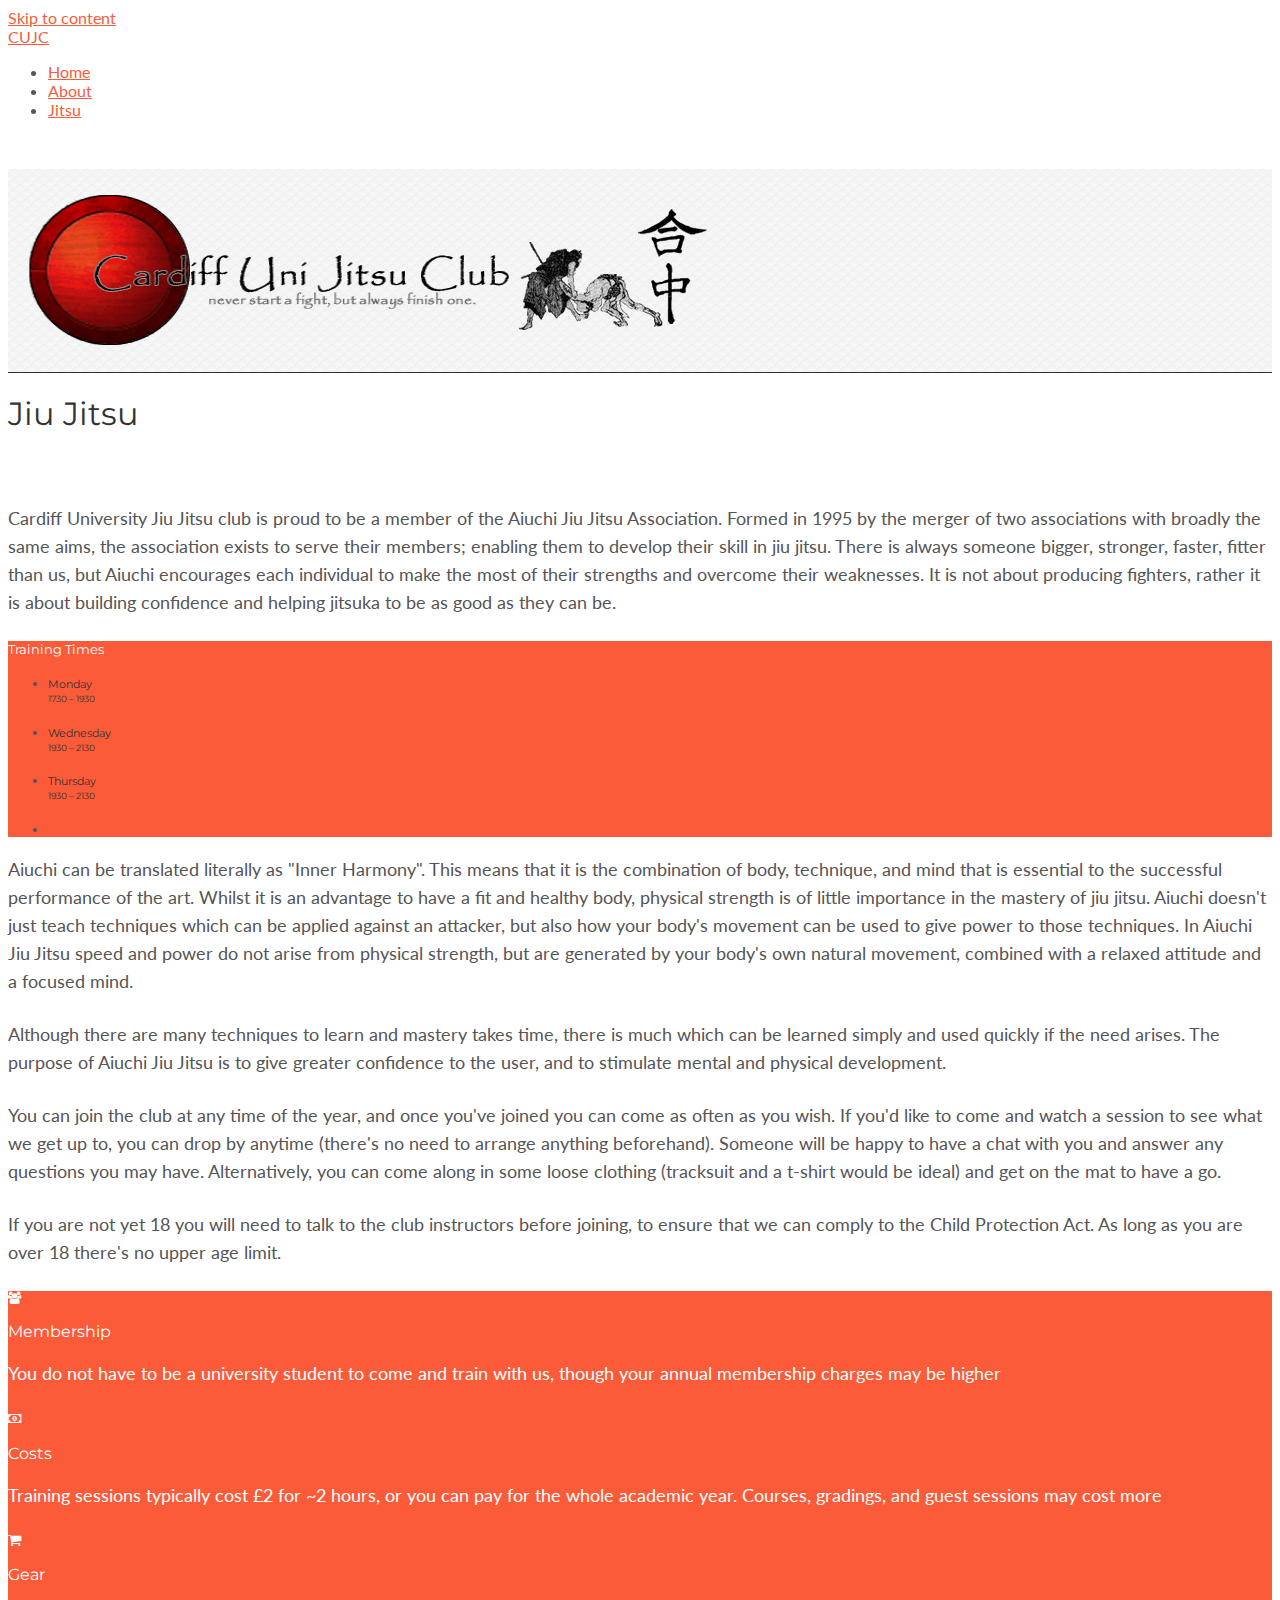
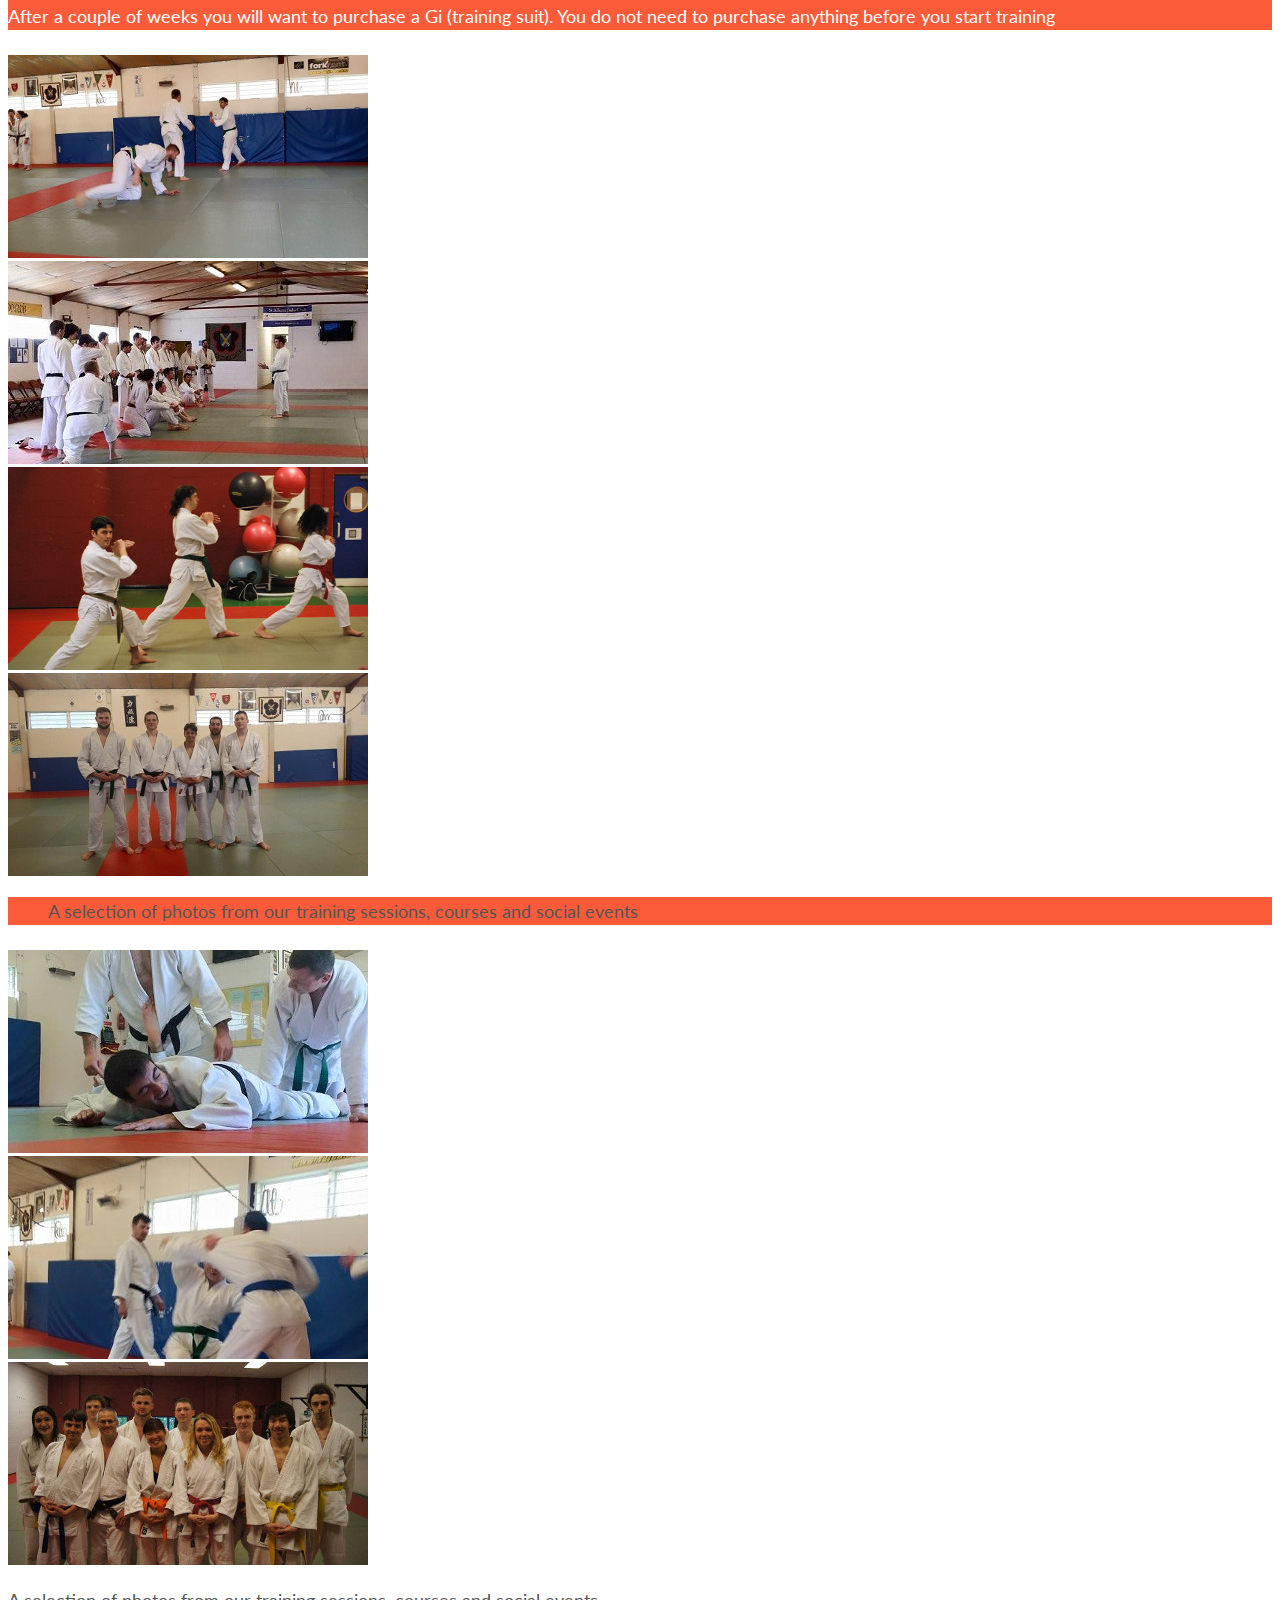
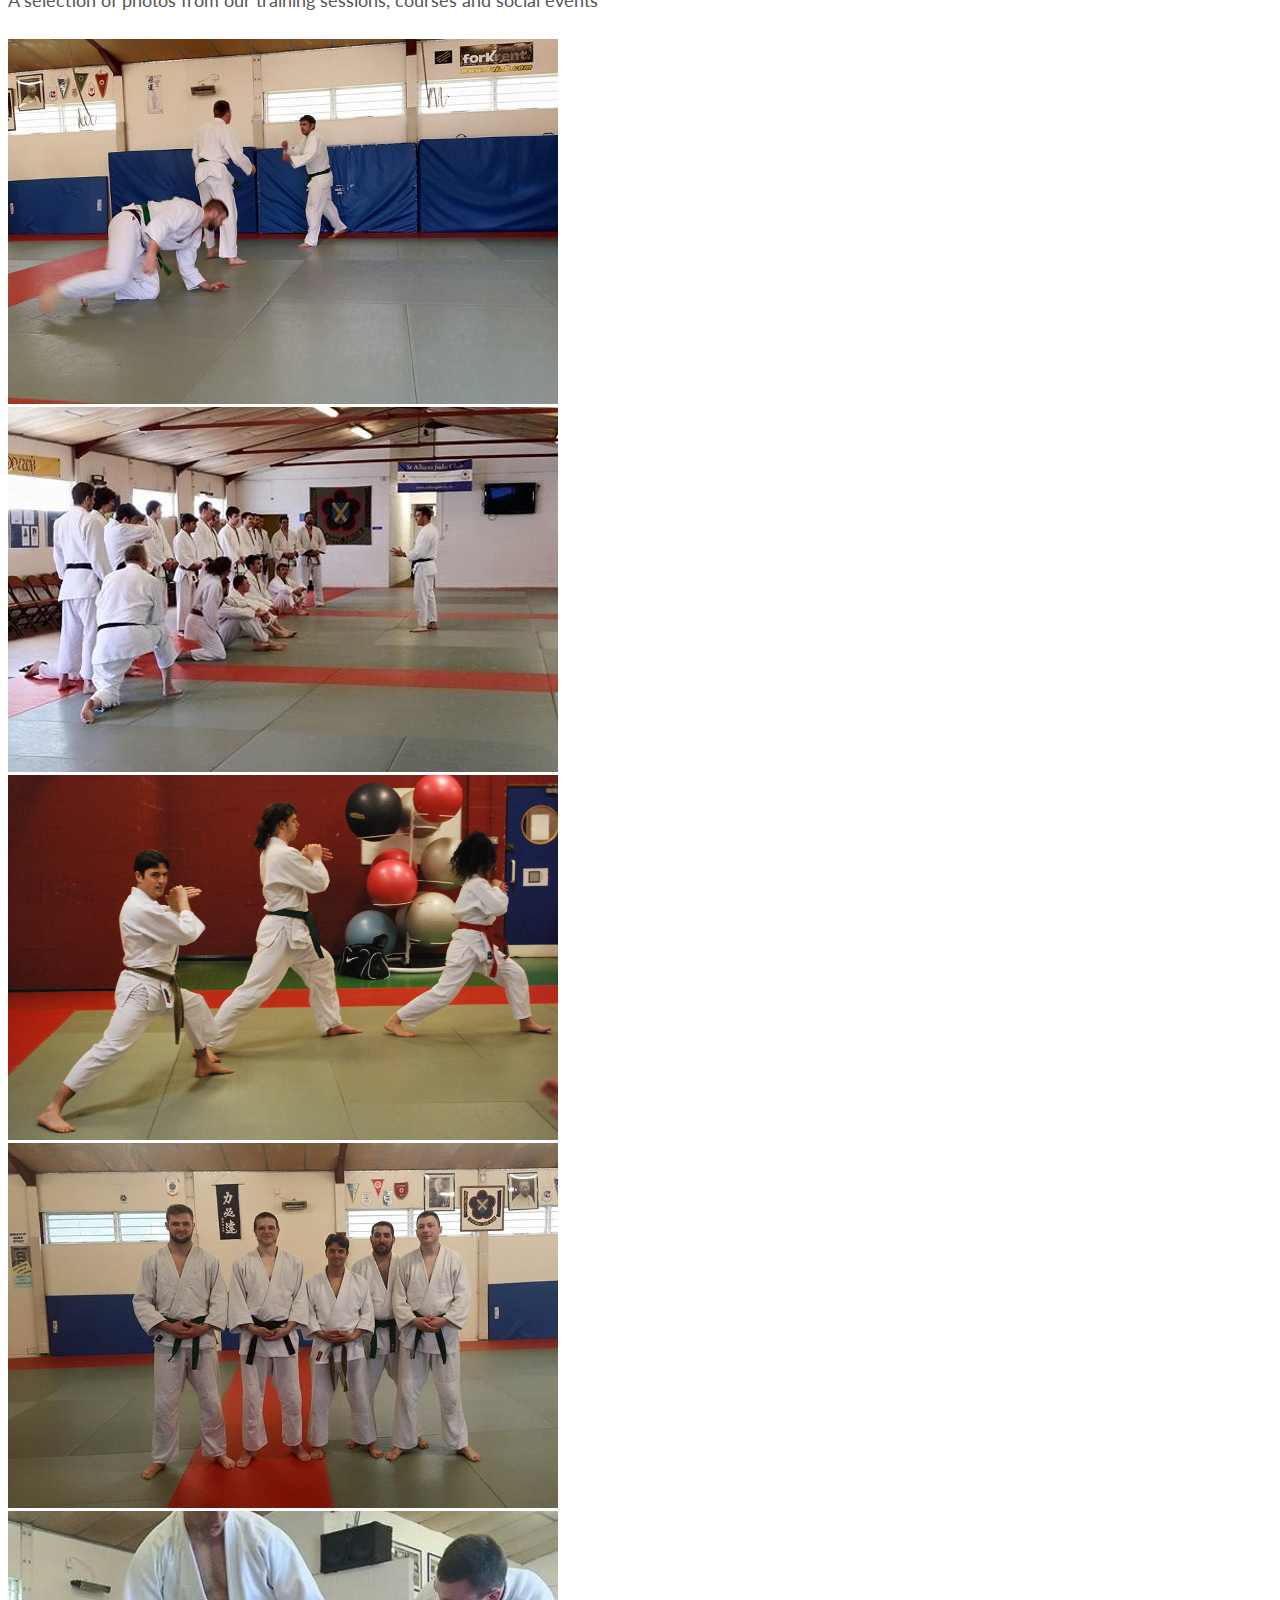
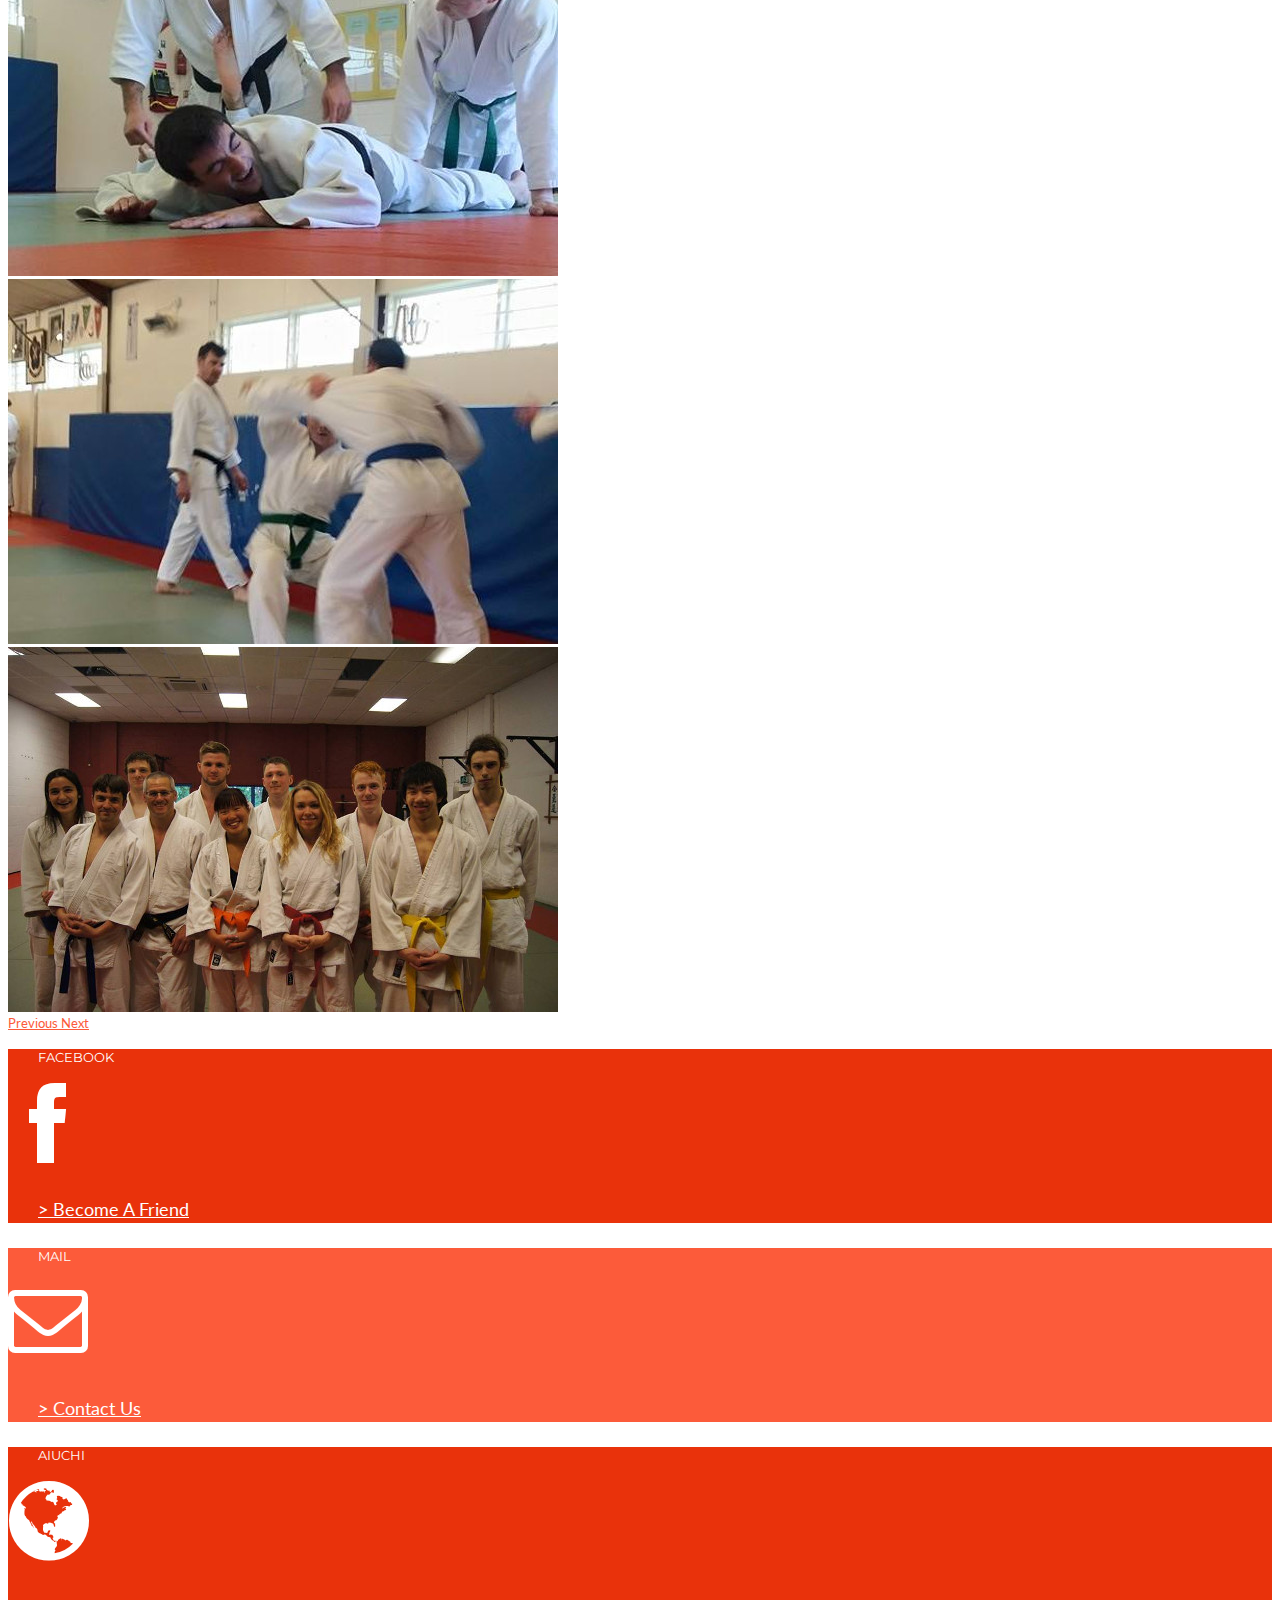
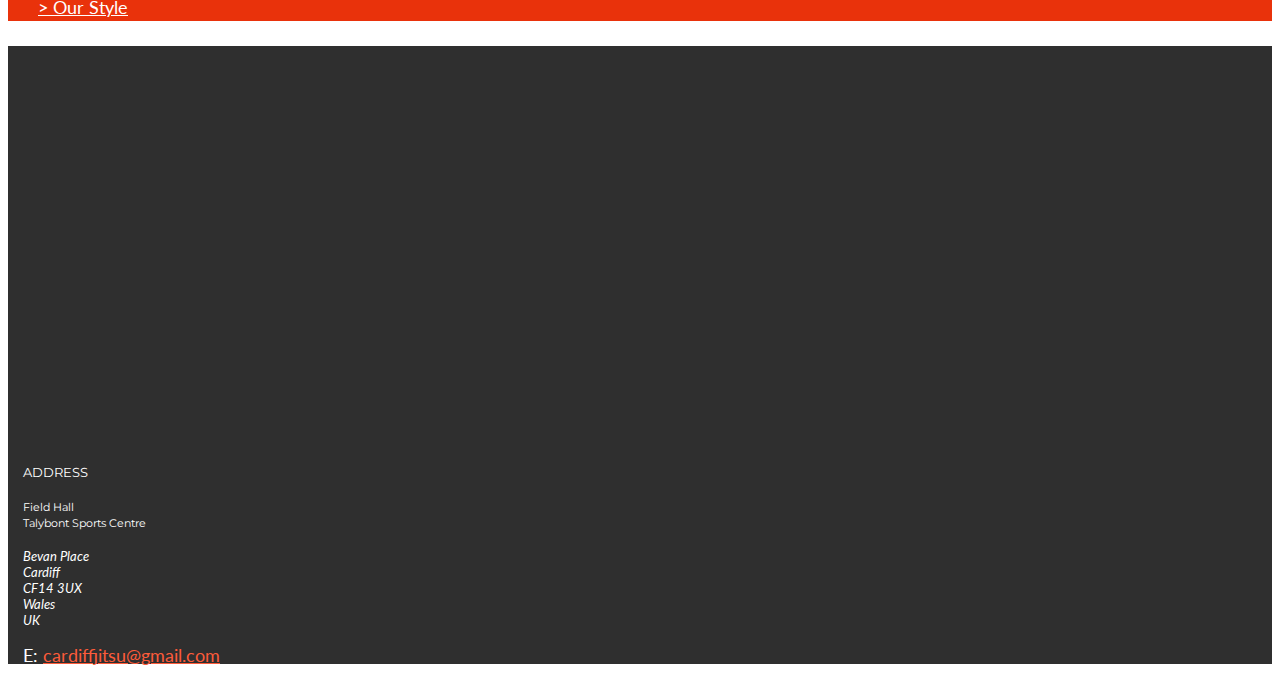
==== commit acccb799: "Update index.html" ====
--- a/index.html
+++ b/index.html
@@ -131,7 +131,7 @@
                 </div>
                 <ul class="list-group list-group-flush">
                   <li class="list-group-item"><h5>Monday<br><small class="text-muted">1730 &ndash; 1930</small></h5></li>
-                  <li class="list-group-item"><h5>Wednesday<br><small class="text-muted">1830 &ndash; 2030</small></h5></li>
+                  <li class="list-group-item"><h5>Wednesday<br><small class="text-muted">1930 &ndash; 2130</small></h5></li>
                   <li class="list-group-item"><h5>Thursday<br><small class="text-muted">1930 &ndash; 2130</small></h5></li>
                   <li class="list-group-item"><a href="#mapwrap" class="btn btn-danger"><i class="icon icon-map-marker"></i> Where?</a></li>
                 </ul>
